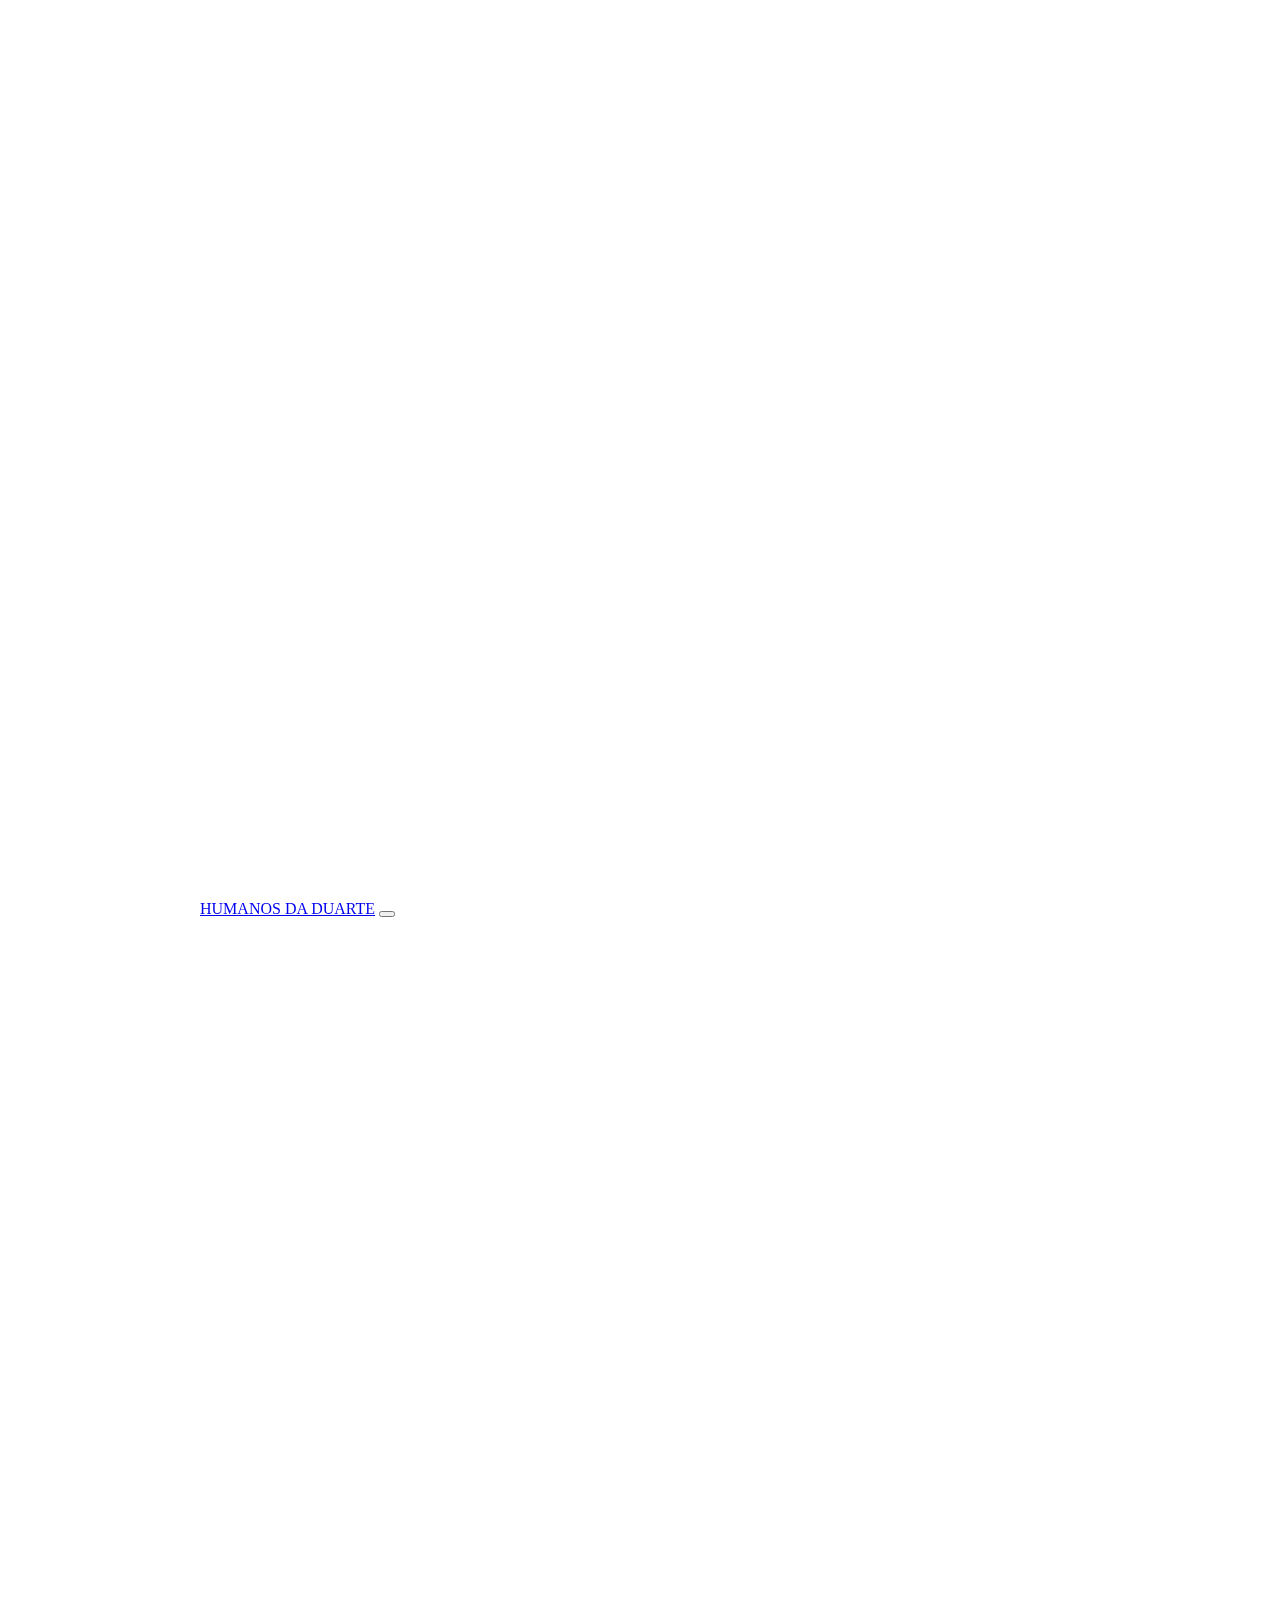
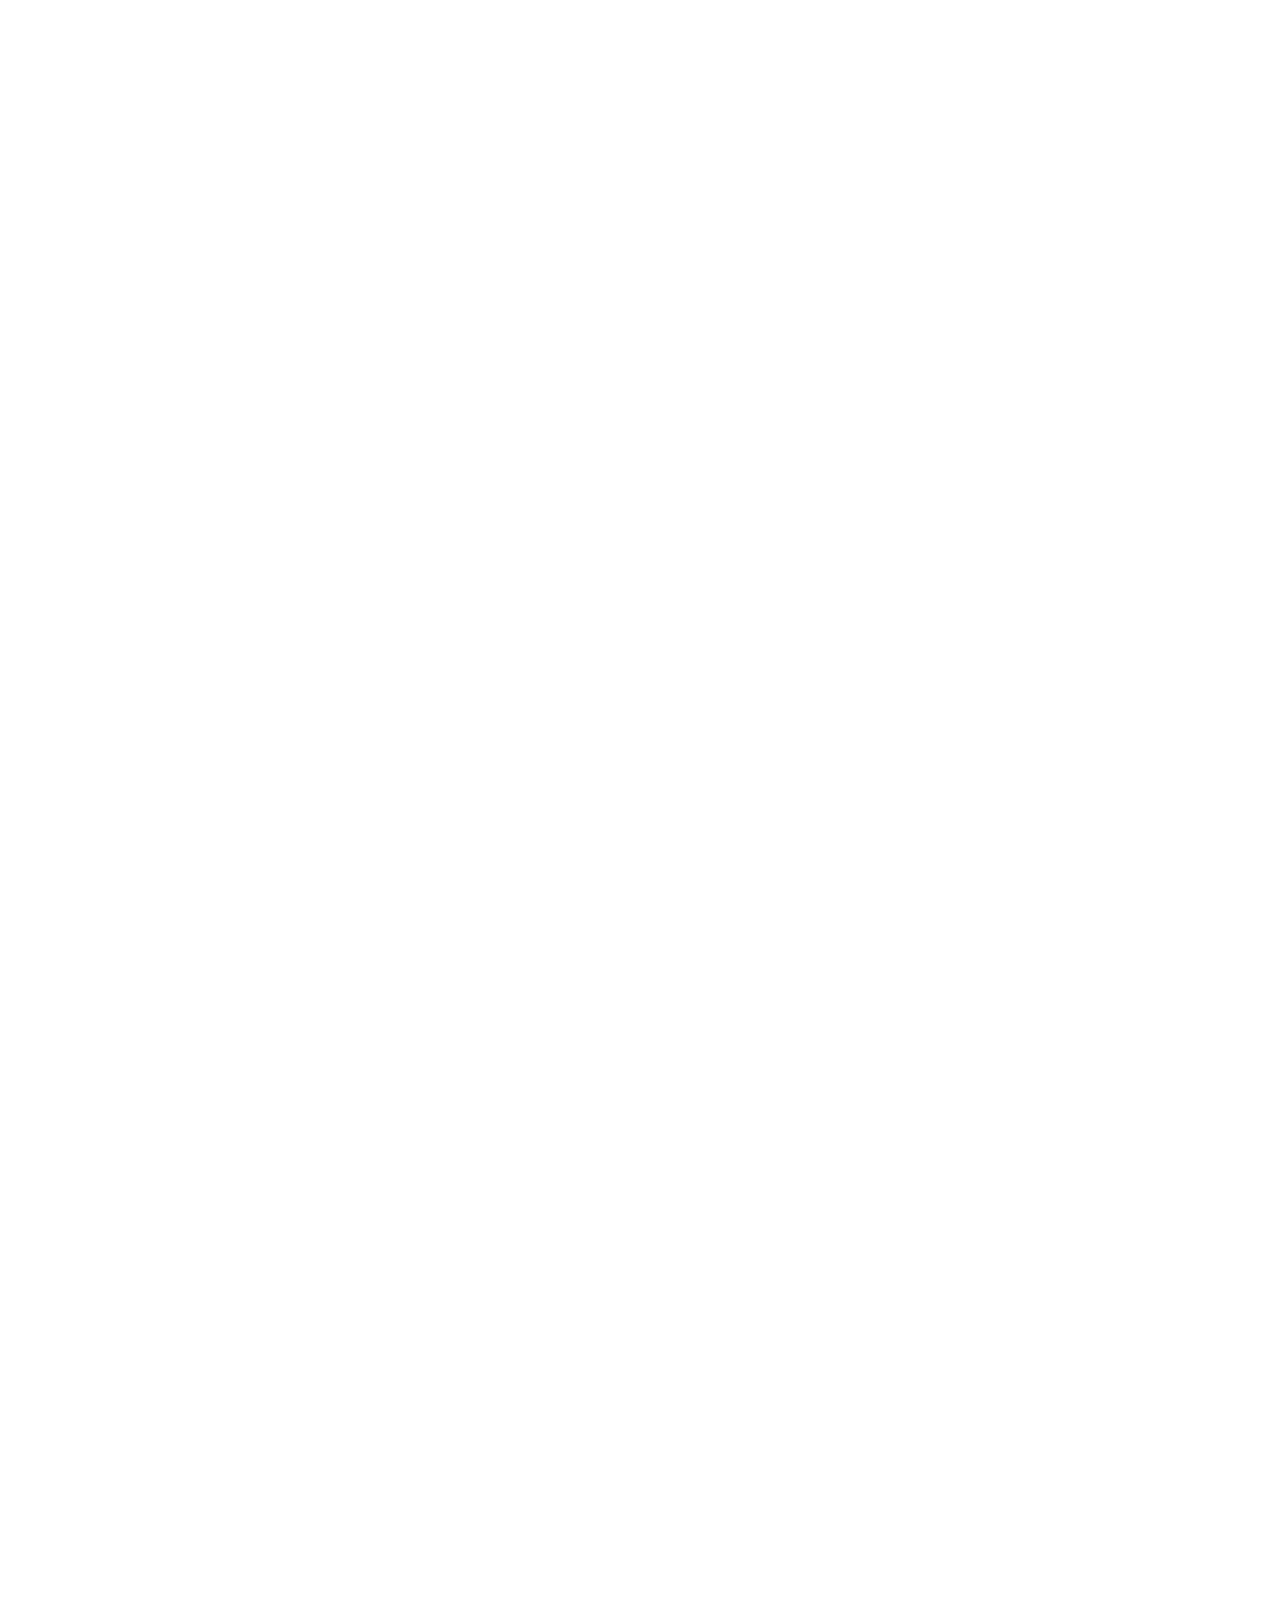
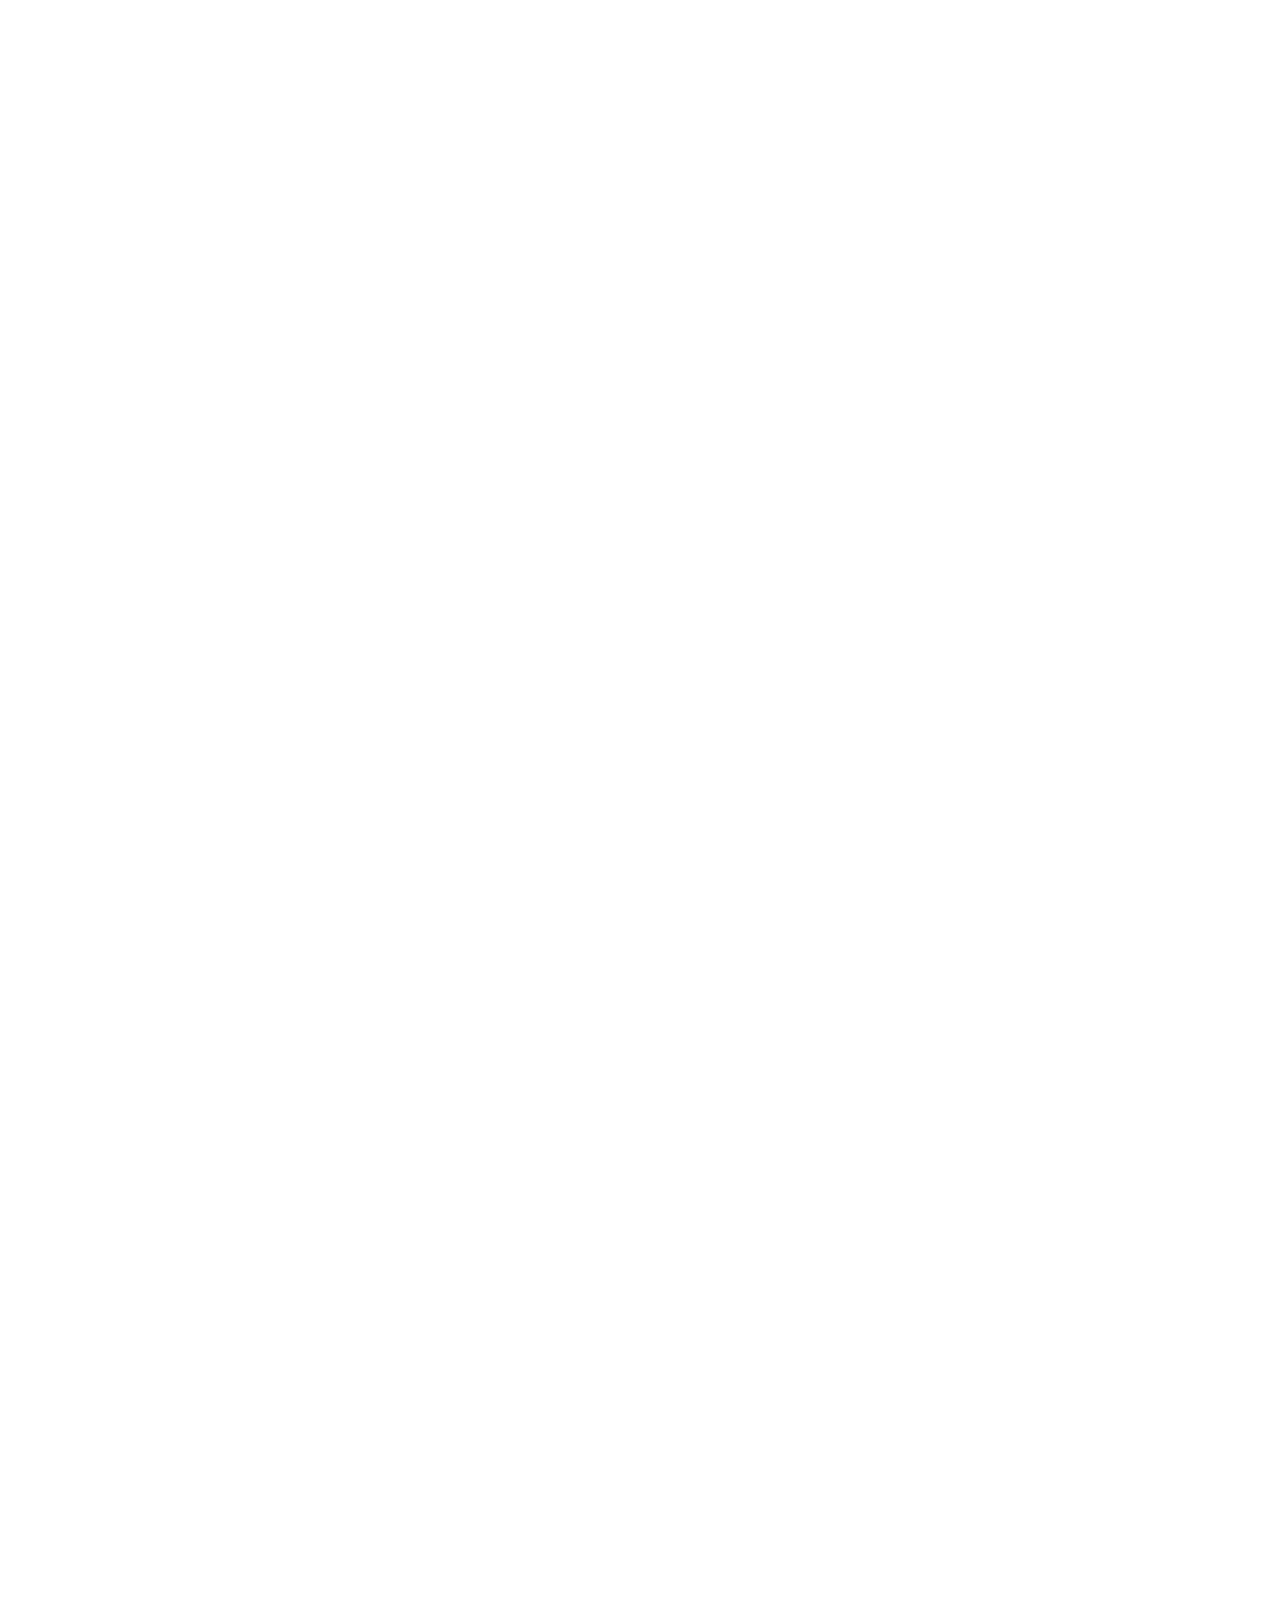
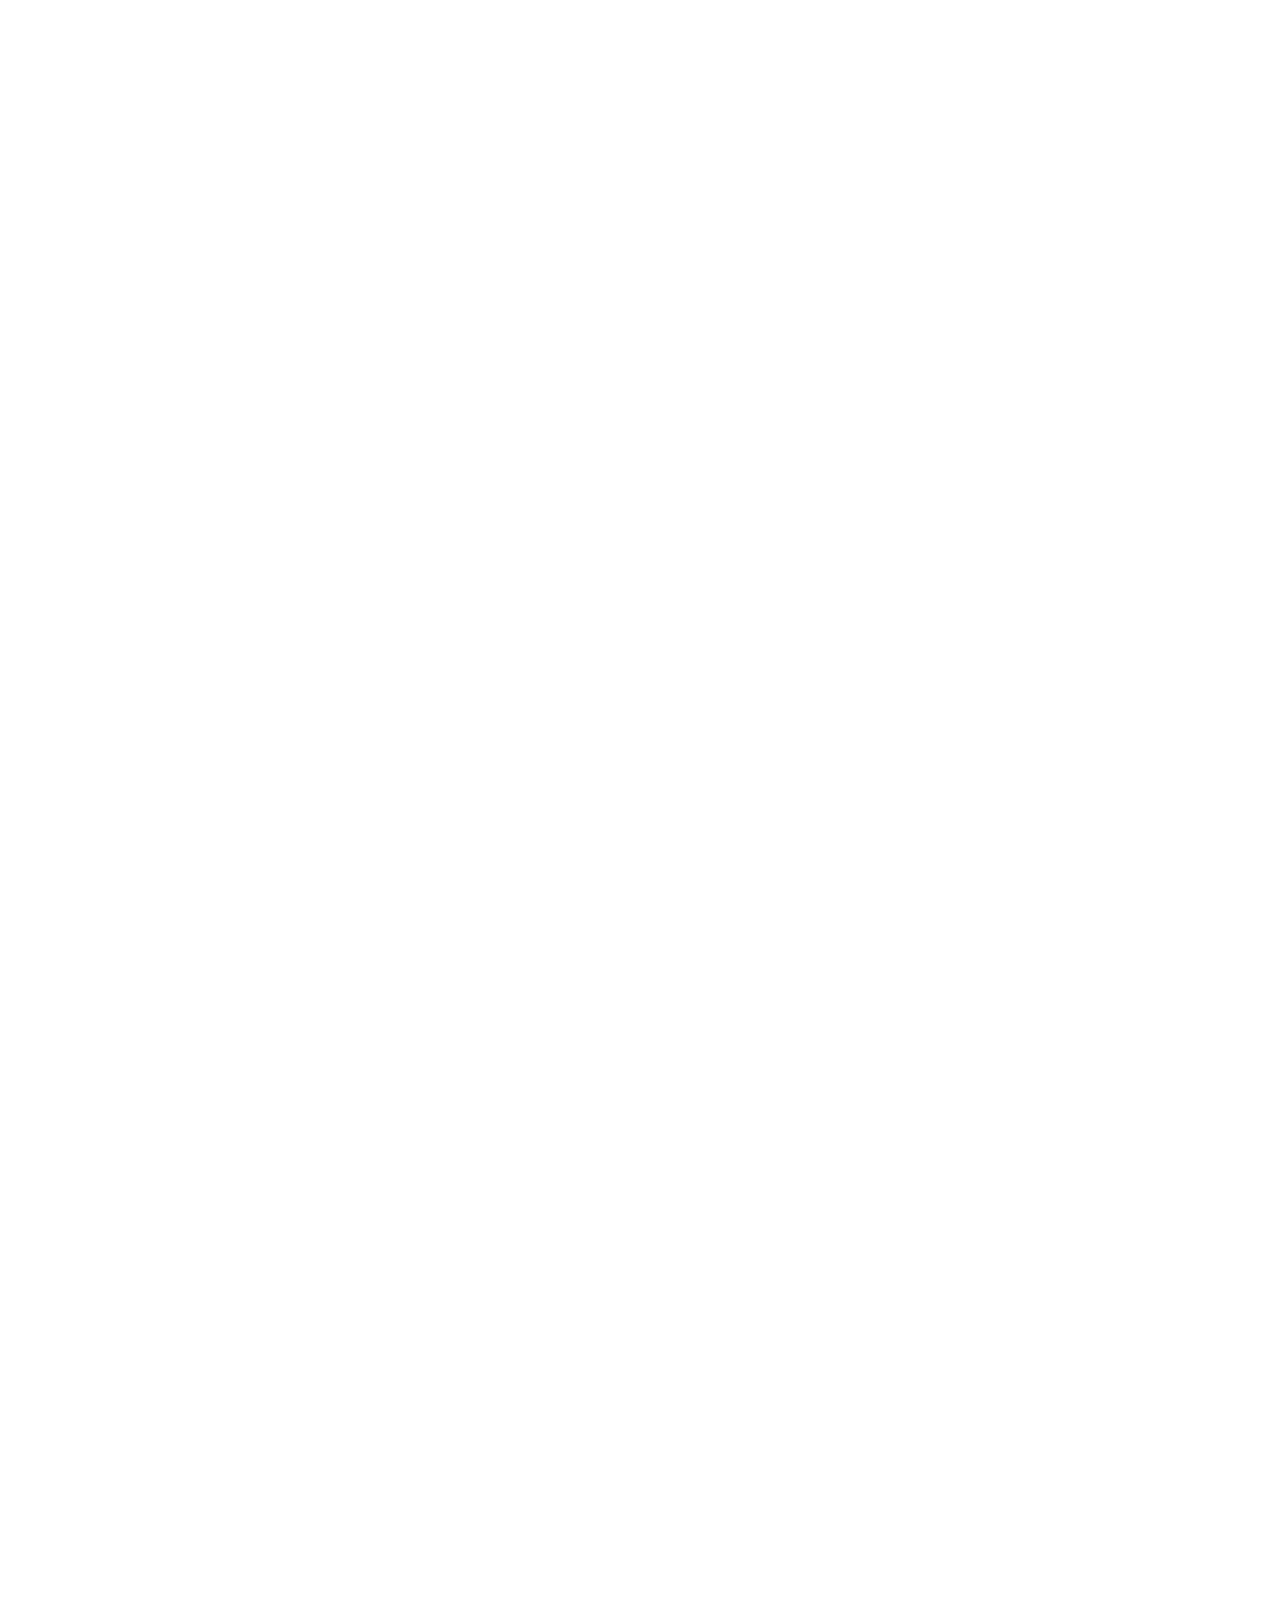
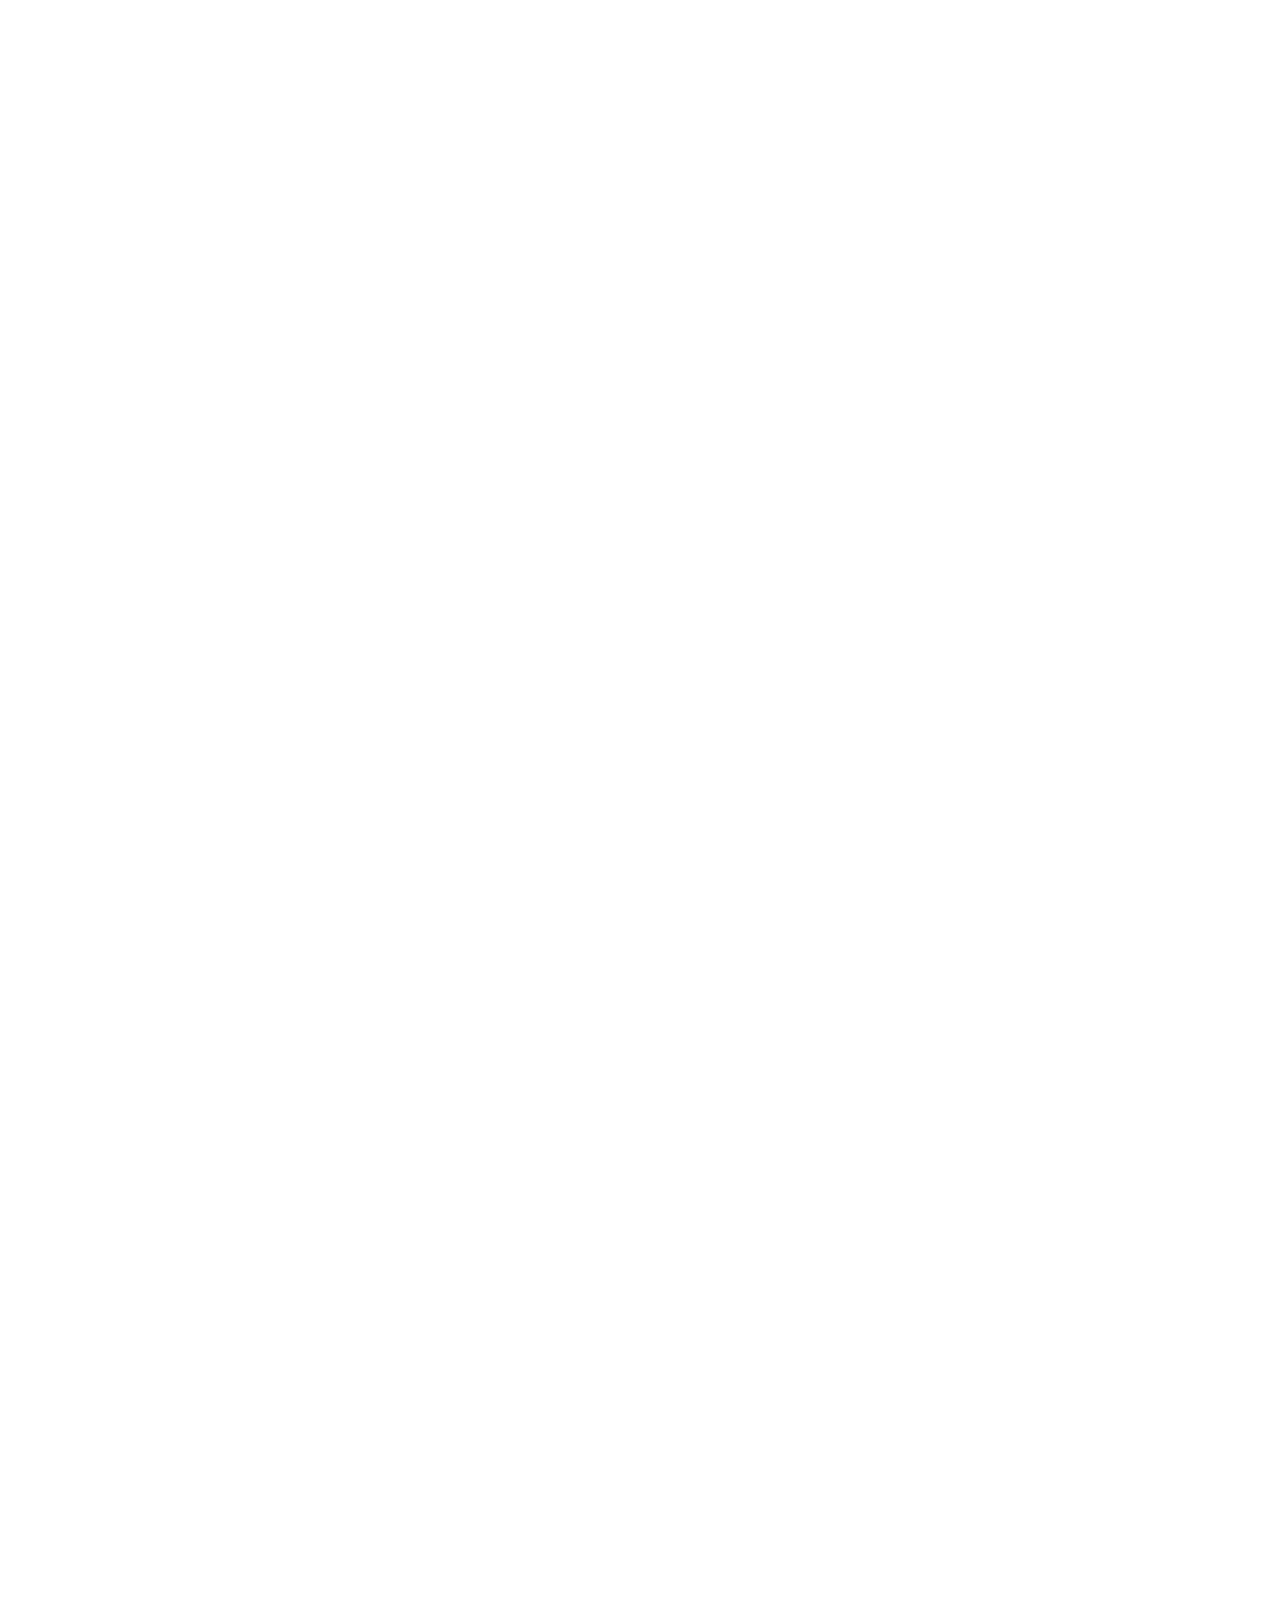
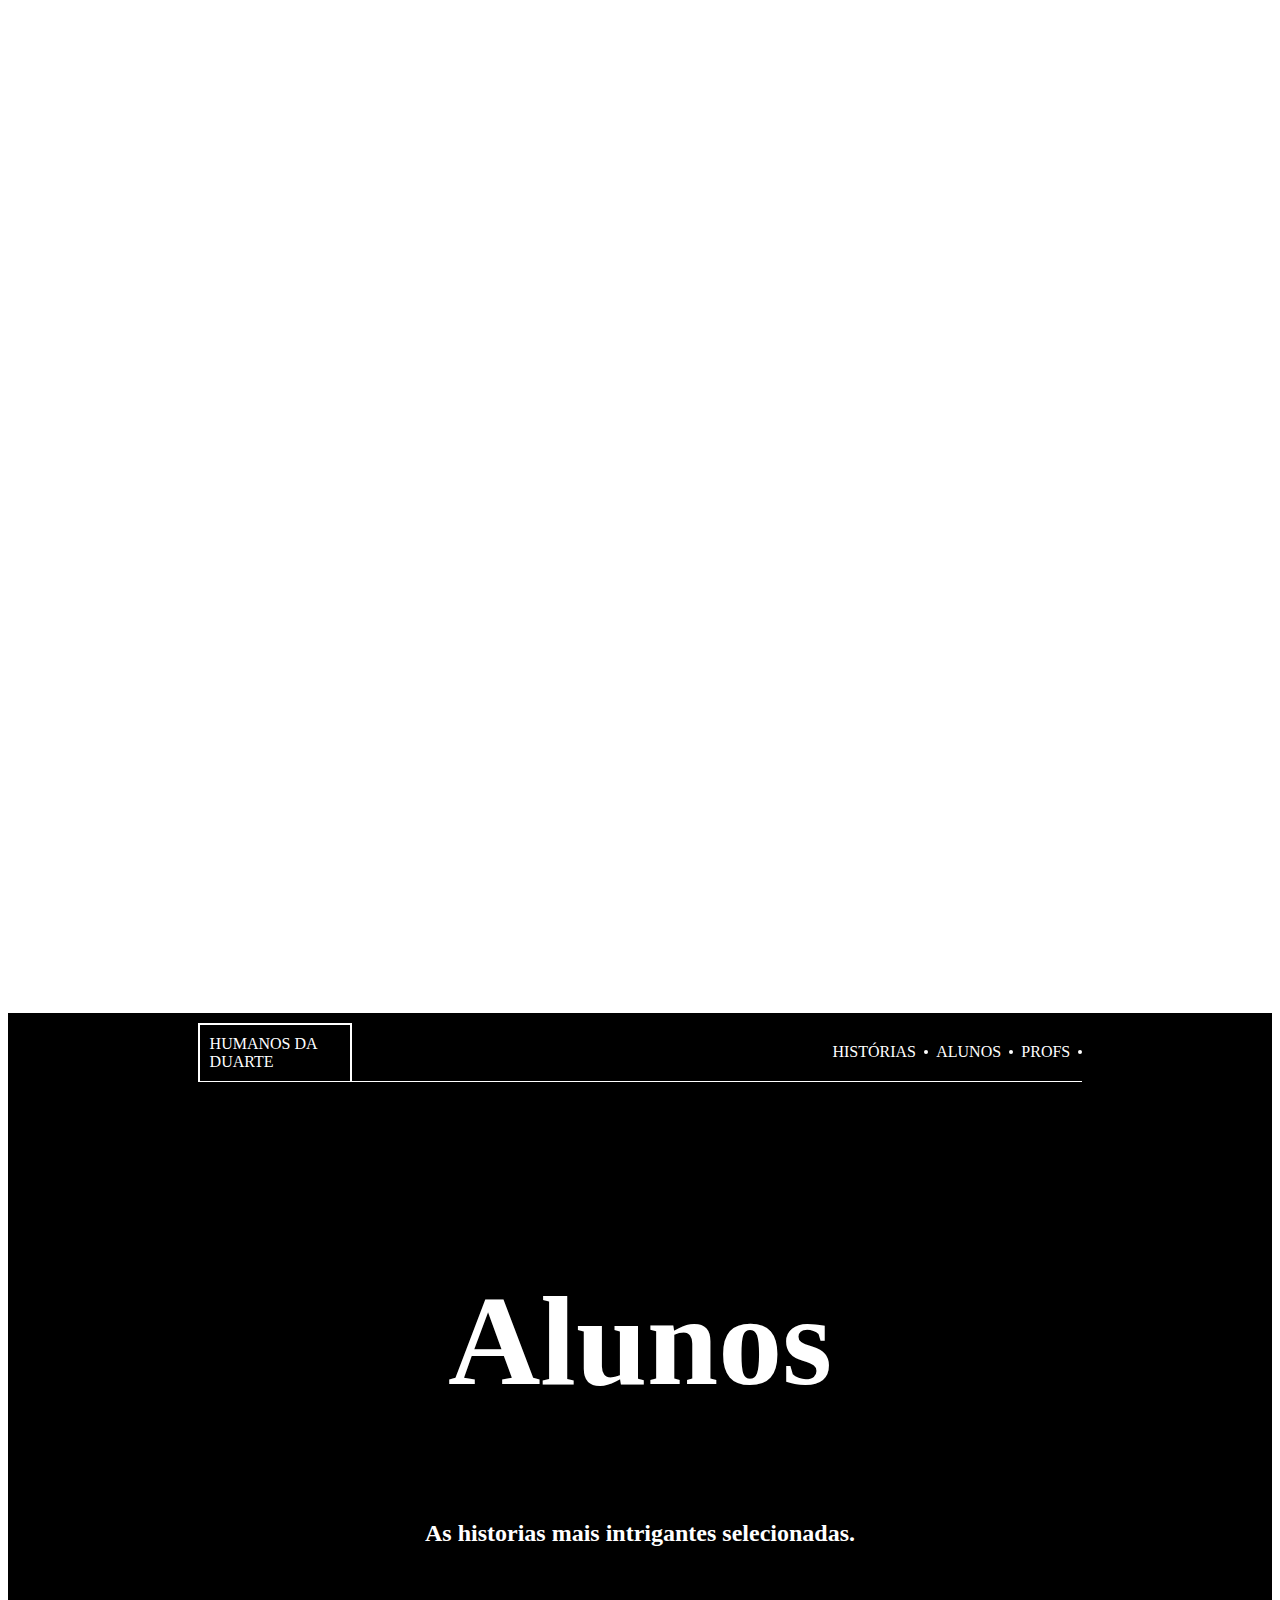
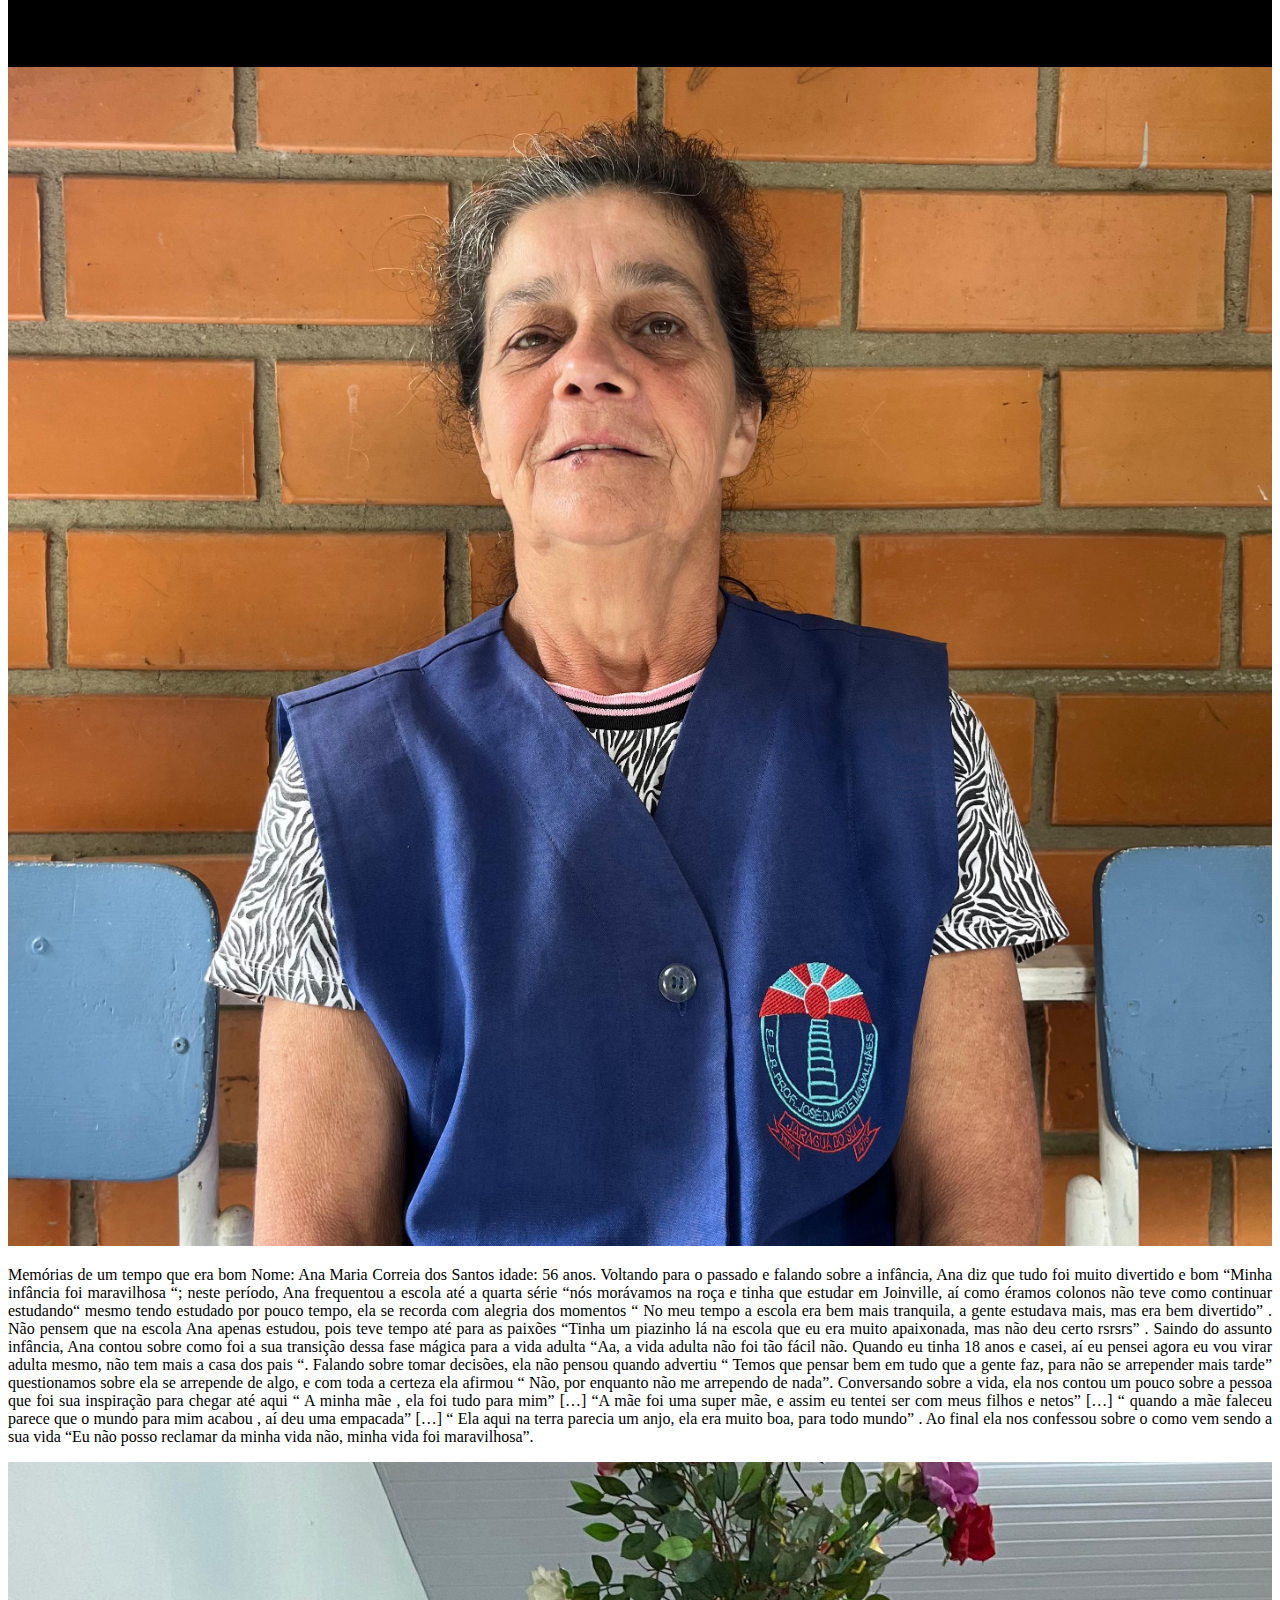
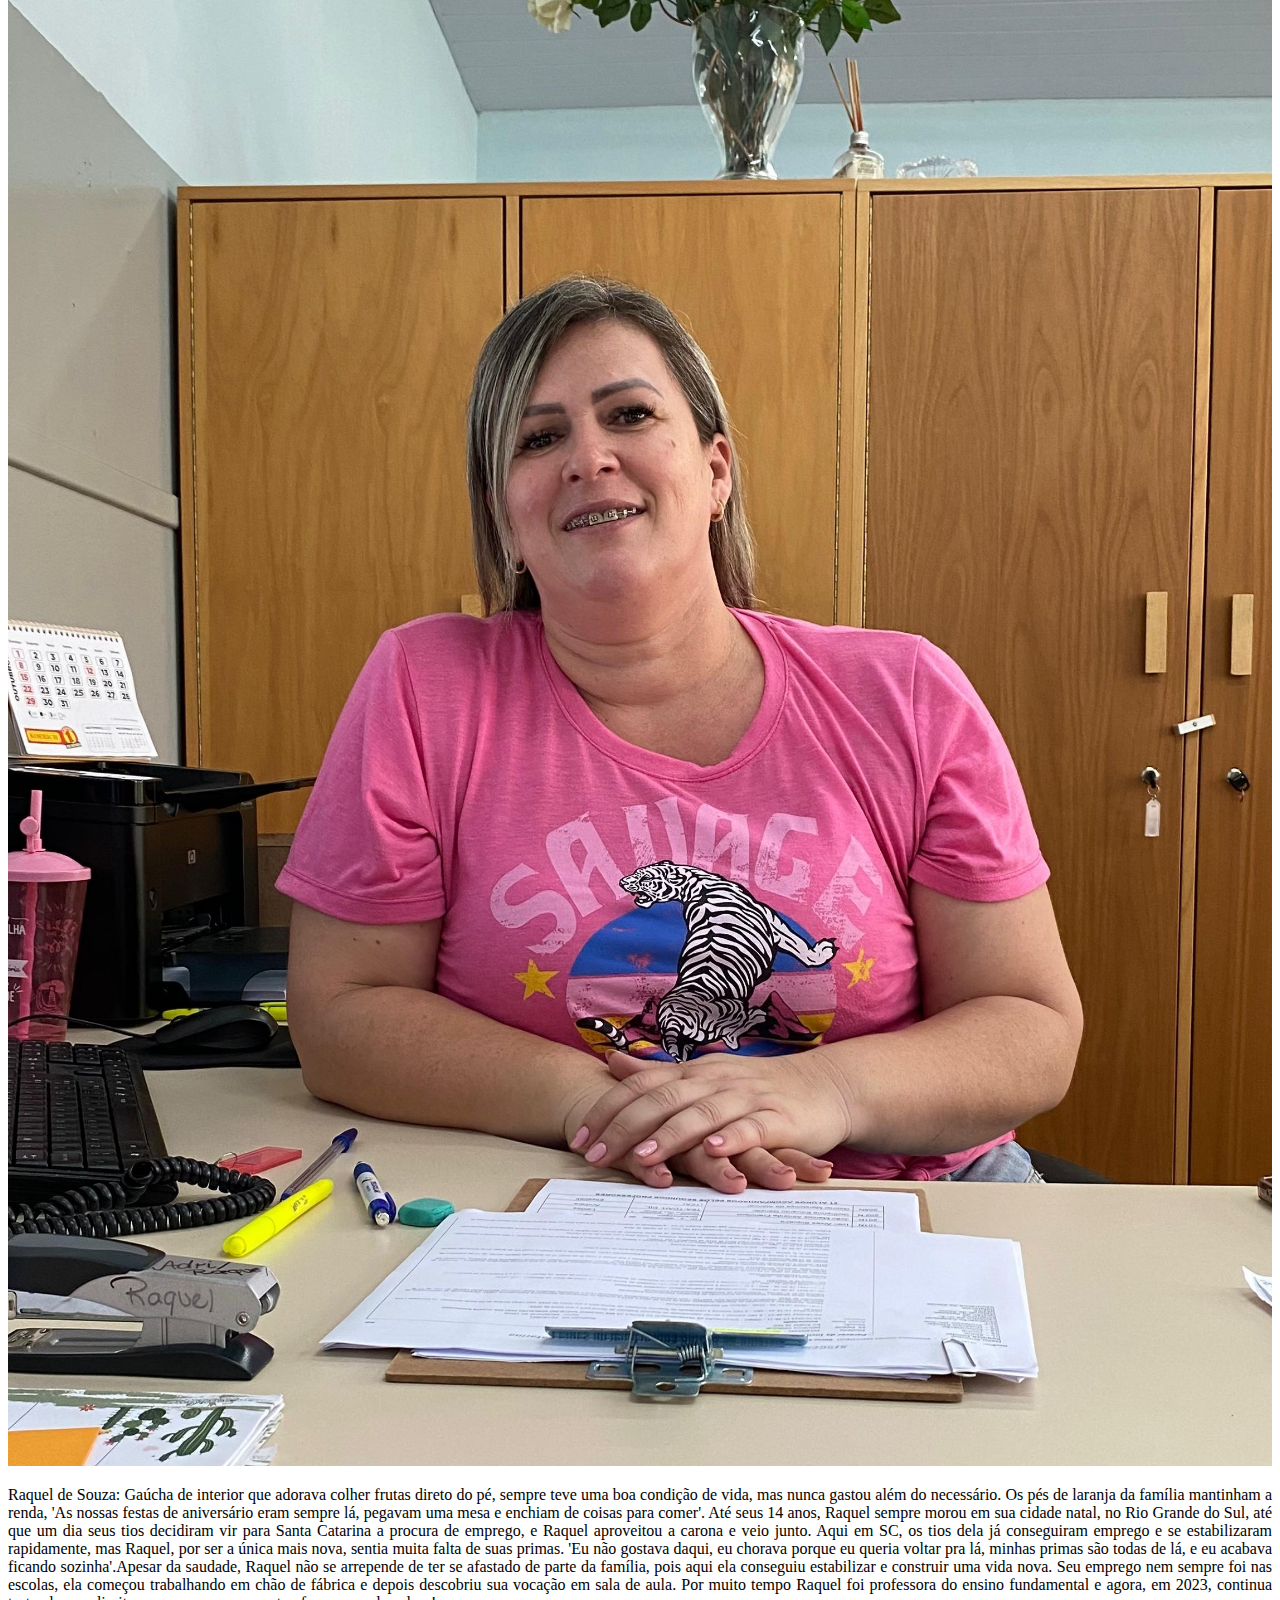
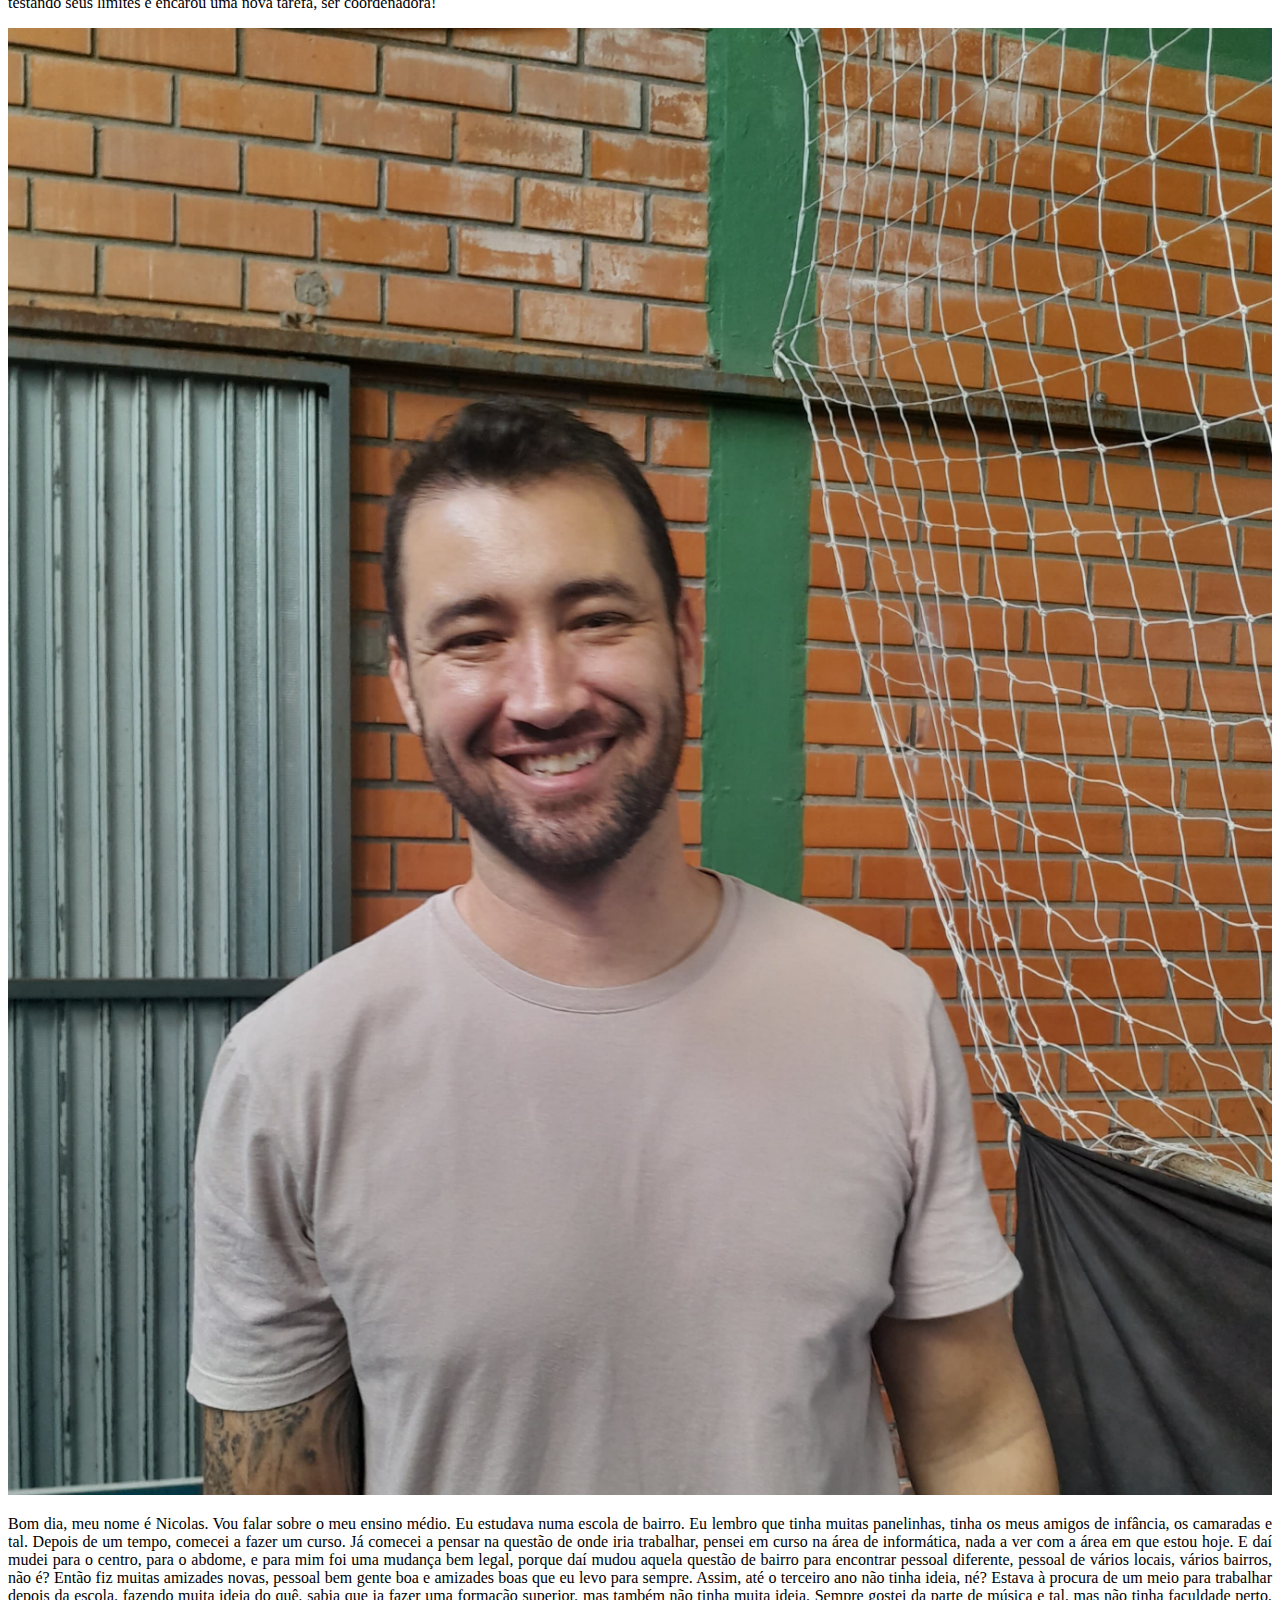
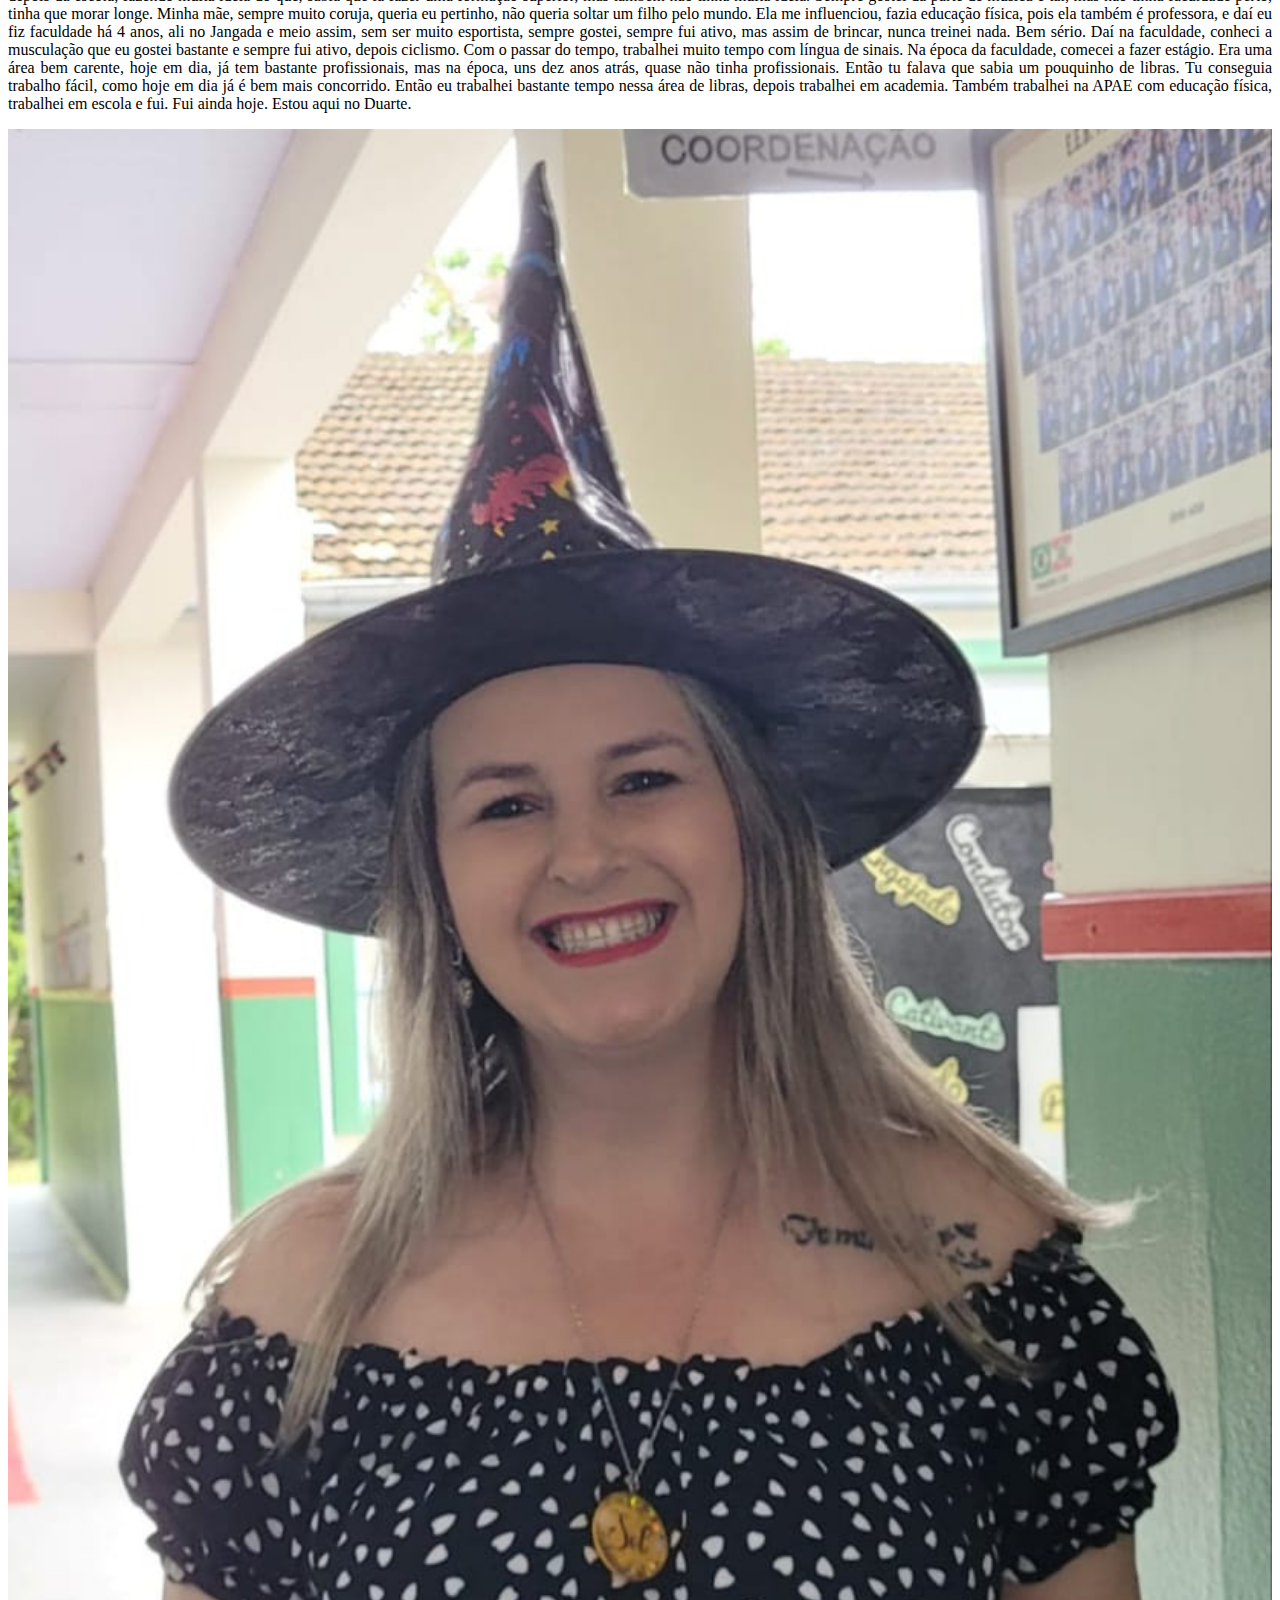
==== alunos.html @ 2cd31a44 "Add files via upload" ====
<!DOCTYPE html>
<html lang="pt-br">

<head>
  <meta charset="UTF-8">
  <meta name="viewport" content="width=device-width, initial-scale=1.0">
  <link href="https://cdn.jsdelivr.net/npm/bootstrap@5.3.0/dist/css/bootstrap.min.css" rel="stylesheet"
    integrity="sha384-9ndCyUaIbzAi2FUVXJi0CjmCapSmO7SnpJef0486qhLnuZ2cdeRhO02iuK6FUUVM" crossorigin="anonymous">
  <link rel="stylesheet" href="style.css">
  <title>Document</title>
</head>

<body class="html-paises">
  <div class="fixed-top bg-light p-2"></div>
  <div class="borda-esquerda position-fixed top-0 start-0 bg-light p-2"></div>
  <div class="fixed-bottom bg-light p-2"></div>
  <div class="borda-direita position-fixed top-0 end-0 bg-light p-2"></div>

  <header class="p-3">
    <div class="div-header">
      <ul class="ul-header">
        <div class="ul-div1">
          <a href="./index.html">HUMANOS DA DUARTE</a>
        </div>
        <div class="ul-div2 d-none d-md-flex">
          <a class="ul-ancora" href="./index.html">HISTÓRIAS</a>
          <span></span>
          <a class="ul-ancora" href="./alunos.html">ALUNOS</a>
          <span></span>
          <a class="ul-ancora" href="./professores.html">PROFS</a>
          <span></span>
        </div>
      </ul>

      <div class="div-titulo">
        <h1>Alunos</h1>
        <h2>As historias mais intrigantes selecionadas.</h2>

      </div>
    </div>
  </header>

  <main class="px-3 pt-3 d-flex flex-column align-items-center">

    <div class="container-post container-fluid row"></div>

  </main>

  <footer class="p-3 text-light d-flex align-items-center justify-content-center">
    <p>Mais Humanos da Duarte</p>
  </footer>

  <nav class="navbar navbar-expand-md bg-light">
    <div class="container-navbar container-fluid">
      <a class="navbar-titulo navbar-brand d-md-none" href="./index.html">HUMANOS DA DUARTE</a>
      <button class="navbar-toggler" type="button" data-bs-toggle="collapse" data-bs-target="#navbarSupportedContent"
        aria-controls="navbarSupportedContent" aria-expanded="false" aria-label="Toggle navigation">
        <span class="navbar-toggler-icon"></span>
      </button>


    </div>
  </nav>

  <script src="script.js"></script>
  <script src="https://cdn.jsdelivr.net/npm/bootstrap@5.3.0/dist/js/bootstrap.bundle.min.js"
    integrity="sha384-geWF76RCwLtnZ8qwWowPQNguL3RmwHVBC9FhGdlKrxdiJJigb/j/68SIy3Te4Bkz"
    crossorigin="anonymous"></script>
</body>

</html>
---- style.css ----
/* ------------------------------ HTML Home ------------------------------ */
.html-home {
    padding-bottom: 85px;
}

.borda-esquerda,
.borda-direita {
    height: 500vh;
}

/* ---------- Header ---------- */
.html-home header {
    height: 100vh;
    display: flex;
    align-items: center;
    flex-direction: column;
}

.div-container {
    display: flex;
    flex-direction: column;
    width: 100%;
    height: 100%;
    position: absolute;
    text-align: center;
    justify-content: space-between;
}

.html-home h1 {
    color: #ffffff;
}

.div-lista {
    display: flex;
    flex-direction: column;
    align-items: center;
    justify-content: center;
    width: 100%;
}

.html-home header ul {
    display: flex;
    list-style: none;
    justify-content: center;
    align-items: center;
    width: 90%;
    margin-bottom: 90px;
}

.ancora-principal {
    text-decoration: none;
    color: #ffffff;
    font-size: 6rem;
}

.ancora-principal.underline {
    text-decoration: underline #00008b;
}

.ancora-historias {
    text-decoration: underline #00008b;
}

.espacador {
    background-color: #ffffff;
    width: 50px;
    height: 2px;
    margin-top: 25px;
}

.bolinha {
    position: absolute;
    top: calc(51%);
    width: 15px;
    height: 15px;
    background-color: #00008b;
    border-radius: 50%;
    animation: none;
}

.animar1,
.animar2 {
    animation-duration: 500ms;
    animation-fill-mode: forwards;
}

.animar1 {
    animation-name: bounce;
}

.animar2 {
    animation-name: bounce2;
}

.p-lista {
    width: 50%;
    text-align: justify;
    color: #ffffff;
    font-size: 1.3rem;
    opacity: 1;
    transition: opacity 0.5s ease-in-out;
}

.p-lista.fade-out {
    opacity: 0;
}

.p-lista.fade-in {
    opacity: 1;
}

.bg-img {
    width: 100%;
    height: 100%;
    background-image: url(./assets/livros.jpg);
    background-size: cover;
    background-position: center;
    transition: 1s ease-in-out;
}

/* ---------- Main ---------- */
.div-historia {
    cursor: pointer;
    text-align: justify;
}

.div-img {
    overflow: hidden;
}

.div-historia img {
    transition: all 8s linear;
    width: 100%;
}

.div-historia:hover img {
    scale: 1.1;
}

.btn-historias {
    margin-top: 44px;
    background-color: #ffffff;
    padding: 15px 30px;
    border-color: #808080;
}

.btn-historias,
.btn-professores {
    font-size: 1.2rem;
    font-weight: bold;
    transition: all 0.4s linear;
    border-width: 1px;
}

.btn-historias:hover,
.btn-professores:hover {
    background-color: #000000;
    color: #ffffff;
}

.div-professores {
    height: 550px;
    background-size: cover;
    background-position: center;
}

.p-professores {
    font-size: 7rem;
}

.btn-professores {
    padding: 10px 30px;
    background-color: transparent;
}


/* ---------- Footer ---------- */
footer {
    height: 100px;
    background-color: #000000;
    margin-top: 400px;
}

footer p {
    text-align: center;
    font-weight: bold;
    font-size: 3rem;

}

/* ---------- Navbar ---------- */
.navbar {
    transform: translateY(100%);
    transition: transform 0.5s ease-in-out;
    position: fixed;
    bottom: 0;
    width: 100%;
    z-index: 9999;
    padding-left: 15%;
    padding-right: 30%;
}

.navbar.visible {
    transform: translateY(0);
}

.navbar a {
    transition: 300ms;
}

.navbar a:hover {
    color: #ee534a;
}

.p-nav {
    width: 100px;
    text-align: center;
    margin-top: 15px;
}

.foto-livro {
    width: 100px;
    height: 120px;
    position: absolute;
    top: -70px;
    right: 22%;
    left: auto;
    z-index: 999;
    opacity: 1;
    transition: opacity 0.5s ease-in-out;
}

.foto-livro.hidden {
    opacity: 0;
}

.bolinha-separacao {
    width: 6px;
    height: 6px;
    background-color: #ee534a;
    border-radius: 50%;
    margin-left: 10px;
    margin-right: 10px;
}

/* ---------- Keyframes ---------- */
@keyframes bounce {
    0% {
        top: calc(51%);
        animation-timing-function: ease-out;
    }

    50% {
        top: calc(51% + 30px);

        animation-timing-function: ease-in;
    }

    100% {
        top: calc(51%);
        animation-timing-function: ease-out;
    }
}

@keyframes bounce2 {
    0% {
        top: calc(51%);
        animation-timing-function: ease-out;
    }

    50% {
        top: calc(51% + 30px);

        animation-timing-function: ease-in;
    }

    100% {
        top: calc(51%);
        animation-timing-function: ease-out;
    }
}

/* ---------- Media Querrys ---------- */
@media (max-width: 1097px) {
    .div-lista ul {
        display: flex;
        flex-direction: column;
    }

    .ancora-principal {
        font-size: 4rem;
    }

    .div-lista ul span {
        display: none;
    }

    .p-lista {
        display: none;
    }

    .bolinha {
        top: calc(70%);
    }

    .navbar {
        padding-left: 0;
        padding-right: 0;
    }

    .container-navbar {
        display: flex;
        justify-content: center;
        align-items: center;
        flex-direction: column;
    }

    .nav-livro {
        display: none;
    }

    /* ---------- Keyframe Media Querry ---------- */
    @keyframes bounce {
        0% {
            top: calc(70%);
            animation-timing-function: ease-out;
        }

        50% {
            top: calc(70% + 30px);

            animation-timing-function: ease-in;
        }

        100% {
            top: calc(70%);
            animation-timing-function: ease-out;
        }
    }

    @keyframes bounce2 {
        0% {
            top: calc(70%);
            animation-timing-function: ease-out;
        }

        50% {
            top: calc(70% + 30px);

            animation-timing-function: ease-in;
        }

        100% {
            top: calc(70%);
            animation-timing-function: ease-out;
        }
    }
}

@media (max-width: 767px) {
    body {
        padding-bottom: 0;
    }

    .navbar {
        bottom: 100%;
        padding-left: 0;
        padding-right: 0;
    }

    .container-navbar {
        flex-direction: row;
    }

    .itens-navbar {
        background-color: #000000;
    }

    .itens-navbar a {
        color: #ffffff;
    }
}

/* ------------------------------ HTML alunos ------------------------------ */
.html-alunos {
    background-color: #000000;
    padding-bottom: 85px;
}

/* ---------- Header ---------- */
.html-alunos header {
    height: 100vh;
    display: flex;
    align-items: center;
    flex-direction: column;
    margin-bottom: 100px;
}

.div-header {
    display: flex;
    flex-direction: column;
    align-items: center;
    width: 100%;
    height: 100%;
    background-color: #000000;
    background-size: cover;
    margin-top: 5px;
}

.ul-header {
    display: flex;
    justify-content: space-between;
    width: 70%;
    border-bottom: 1px solid #ffffff;
    padding: 0;
    margin-top: 10px;
    margin-bottom: 0;
}

.ul-header a {
    text-decoration: none;
    color: #ffffff;
    transition: all 0.2s linear;
}

.ul-ancora:hover {
    color: #ee534a;
}

.ul-div1 {
    border-left: solid 2px #ffffff;
    border-top: solid 2px #ffffff;
    border-right: solid 2px #ffffff;
    padding: 10px;
    width: 130px;

}

.ul-div2 {
    display: flex;
    width: 250px;
    justify-content: space-between;
    align-items: center;
}

.ul-div2 span {
    background-color: #ffffff;
    width: 4px;
    height: 4px;
    border-radius: 50%;
}

.div-titulo {
    display: flex;
    flex-direction: column;
    align-items: center;
    justify-content: space-around;
    padding: 100px 0px;
    height: 100%;
    width: 100%;
}

.div-titulo h1 {
    color: #ffffff;
    font-size: 8rem;
}

.div-titulo h2 {
    color: #ffffff;
    text-align: center;
    width: 50%;
}

.div-titulo span {
    width: 1px;
    height: 100px;
    background-color: #979797;
}

/* ---------- Main ---------- */
.post-container {
    width: 60%;
}

.post-container div {
    height: 360px;
    width: 280px;
    position: relative;
    overflow: hidden;
    cursor: pointer;
    transition: transform 0.4s ease;
}

.post-container div::before {
    content: "";
    position: absolute;
    top: 0;
    left: 0;
    right: 0;
    bottom: 0;
    background-color: rgba(0, 0, 0, 0.5);
    z-index: 1;
    transition: background-color 0.4s ease;
}

.post-container div:hover::before {
    background-color: rgba(0, 0, 0, 0);
}

.post-container div:hover {
    transform: scale(1.05);
}

.post-container p {
    color: #ffffff;
    font-weight: bold;
    padding: 10px;
    font-size: 1.5rem;
    z-index: 999;
    position: relative;
}

.post-container div p::before {
    content: '';
    position: absolute;
    top: 0;
    left: 0;
    width: 0;
    height: 0;
    border: 5px solid transparent;
    transition: 0.3s ease;
}

.post-container div:hover p::before {
    border-color: #ffffff;
    width: 100%;
    height: 100%;
}

/* ---------- Media Querry ---------- */
@media (max-width: 767px) {
    .ul-header {
        justify-content: center;
    }
}

@media (min-width: 2168px) {
    .post-container {
        width: 50%;
    }
}

/* ------------------------------ HTML professores ------------------------------ */
.html-professores {
    padding-bottom: 85px;
}

/* ---------- Header ---------- */
.html-alunos header {
    height: 100vh;
    display: flex;
    align-items: center;
    flex-direction: column;
    margin-bottom: 100px;
}

.div-cabecalho {
    display: flex;
    flex-direction: column;
    align-items: center;
    width: 100%;
    height: 100%;
}

.lista-header {
    display: flex;
    justify-content: space-between;
    width: 70%;
    border-bottom: 1px solid #000000;
    padding: 0;
    margin-top: 10px;
    margin-bottom: 0;
}

.lista-header a {
    text-decoration: none;
    color: #000000;
    font-weight: bold;
    font-size: 0.98rem;
    transition: all 0.2s linear;
}

.lista-ancora:hover {
    color: #ee534a;
}

.lista-div1 {
    border-left: solid 1px #000000;
    border-top: solid 1px #000000;
    border-right: solid 1px #000000;
    padding: 10px;
    width: 130px;

}

.lista-div2 {
    display: flex;
    width: 250px;
    justify-content: space-between;
    align-items: center;
}

.lista-div2 span {
    background-color: #000000;
    width: 4px;
    height: 4px;
    border-radius: 50%;
}

.div-titulo-professores {
    display: flex;
    flex-direction: column;
    align-items: center;
    padding: 50px 0px;
    height: 100%;
    width: 100%;
}

.div-titulo-professores h1 {
    font-size: 1.5rem;
}

.div-titulo-professores h2 {
    font-size: 8rem;
    padding-bottom: 30px;
}

.div-titulo-professores h3 {
    font-size: 1.5rem;
    width: 50%;
    text-align: center;
}

/* ---------- Media Querry ---------- */
@media (max-width: 767px) {
    .lista-header {
        justify-content: center;
    }
}
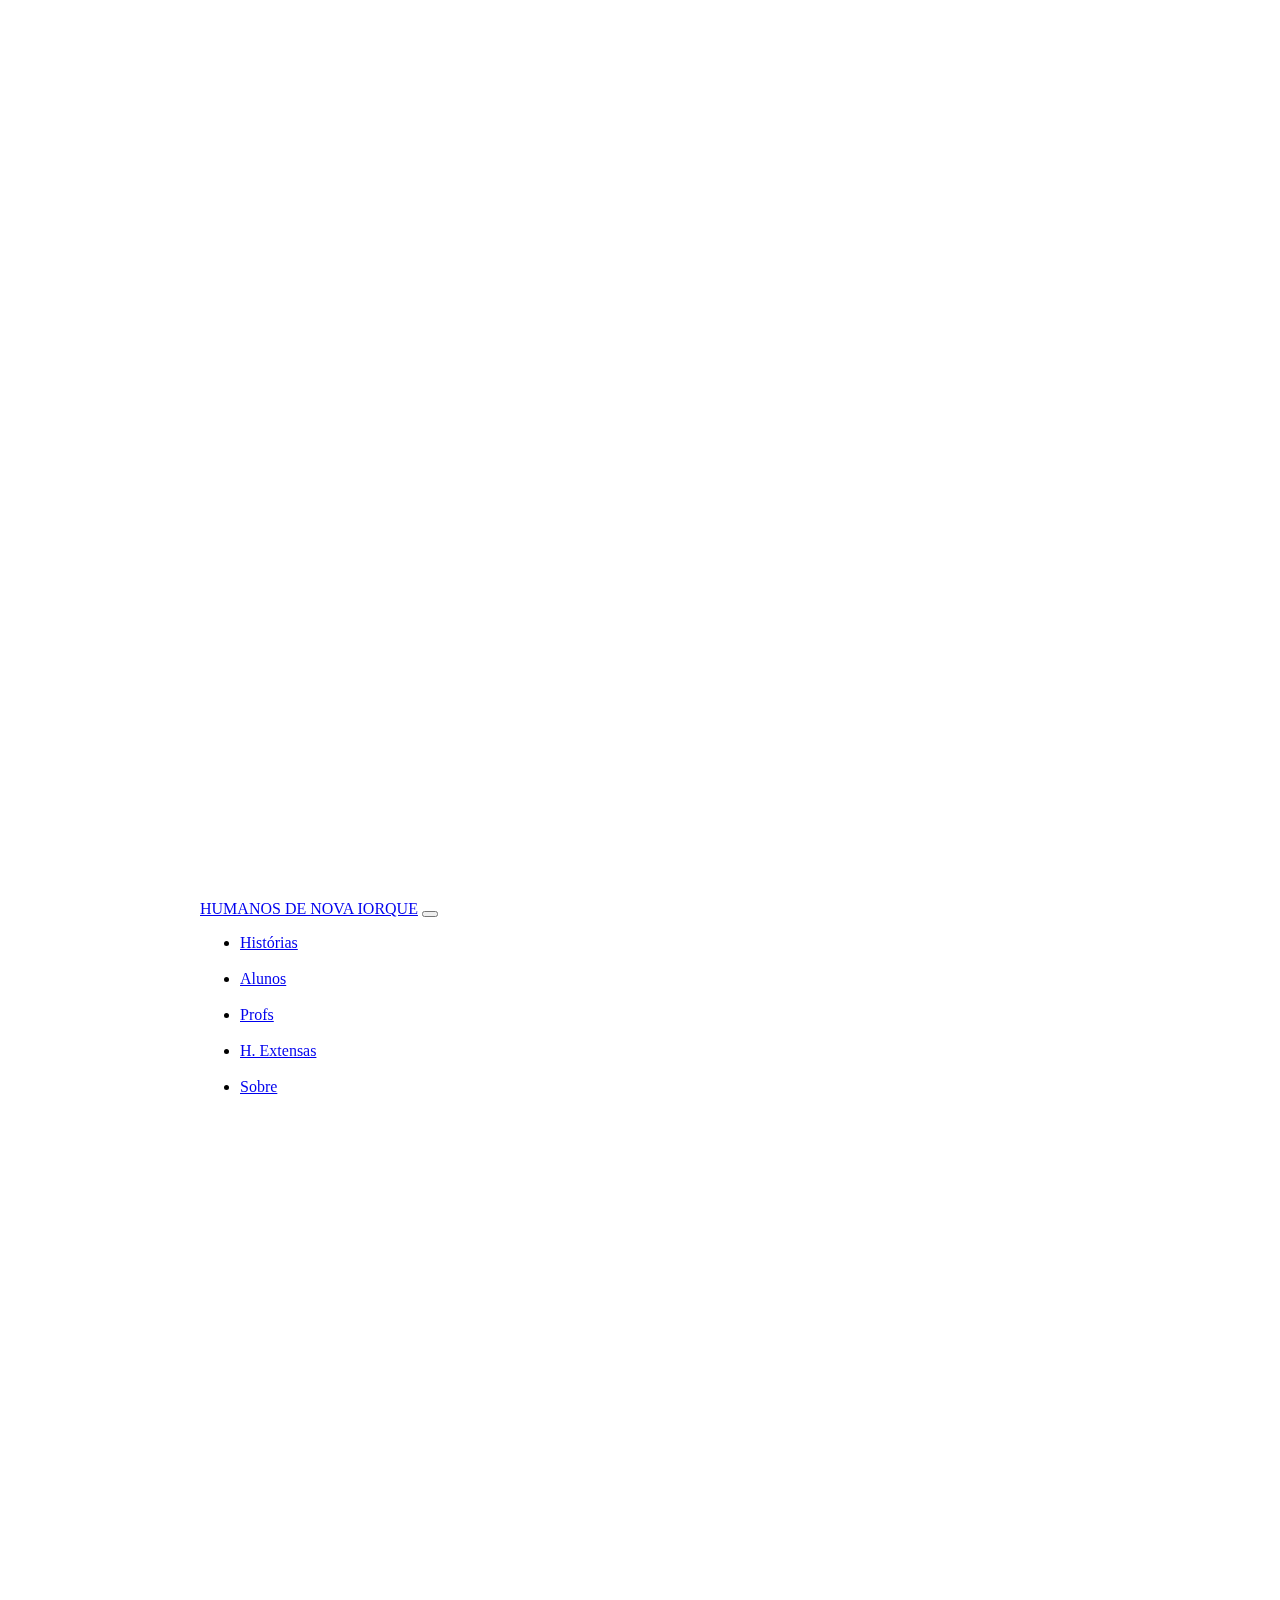
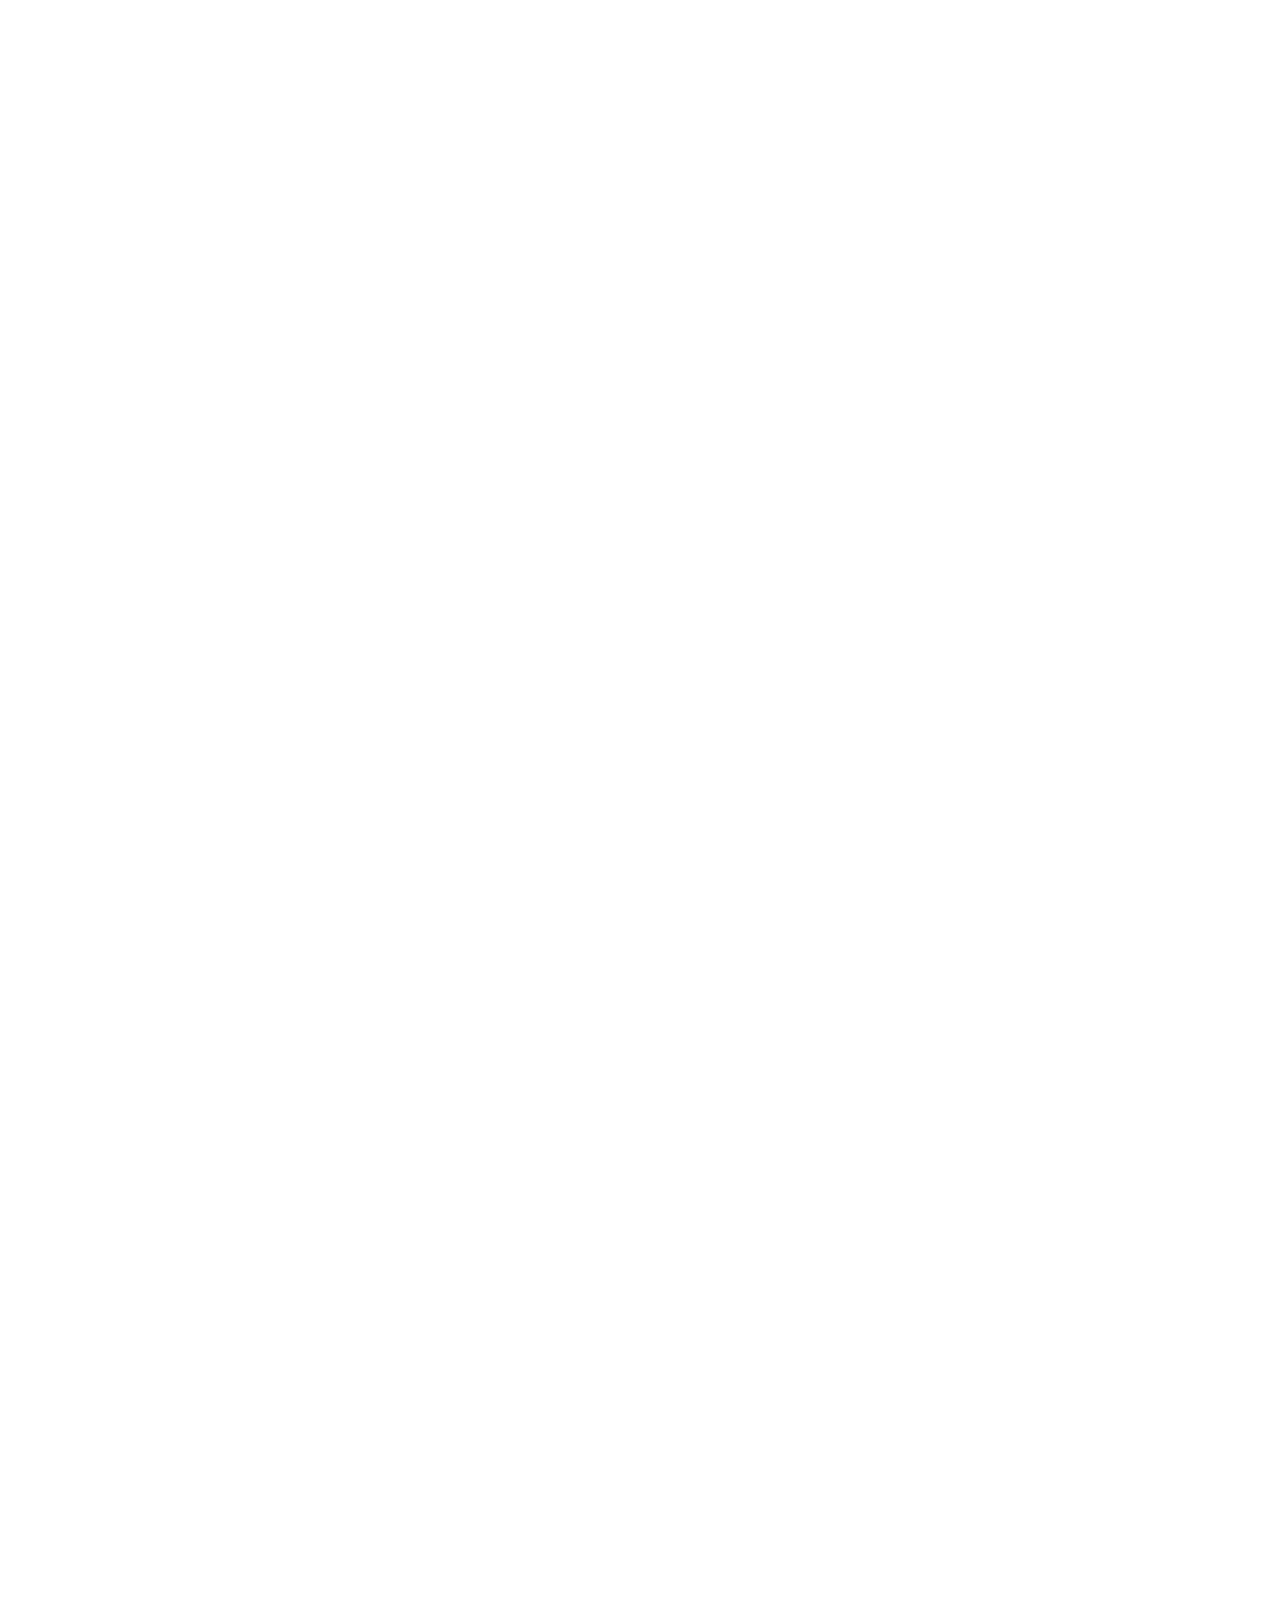
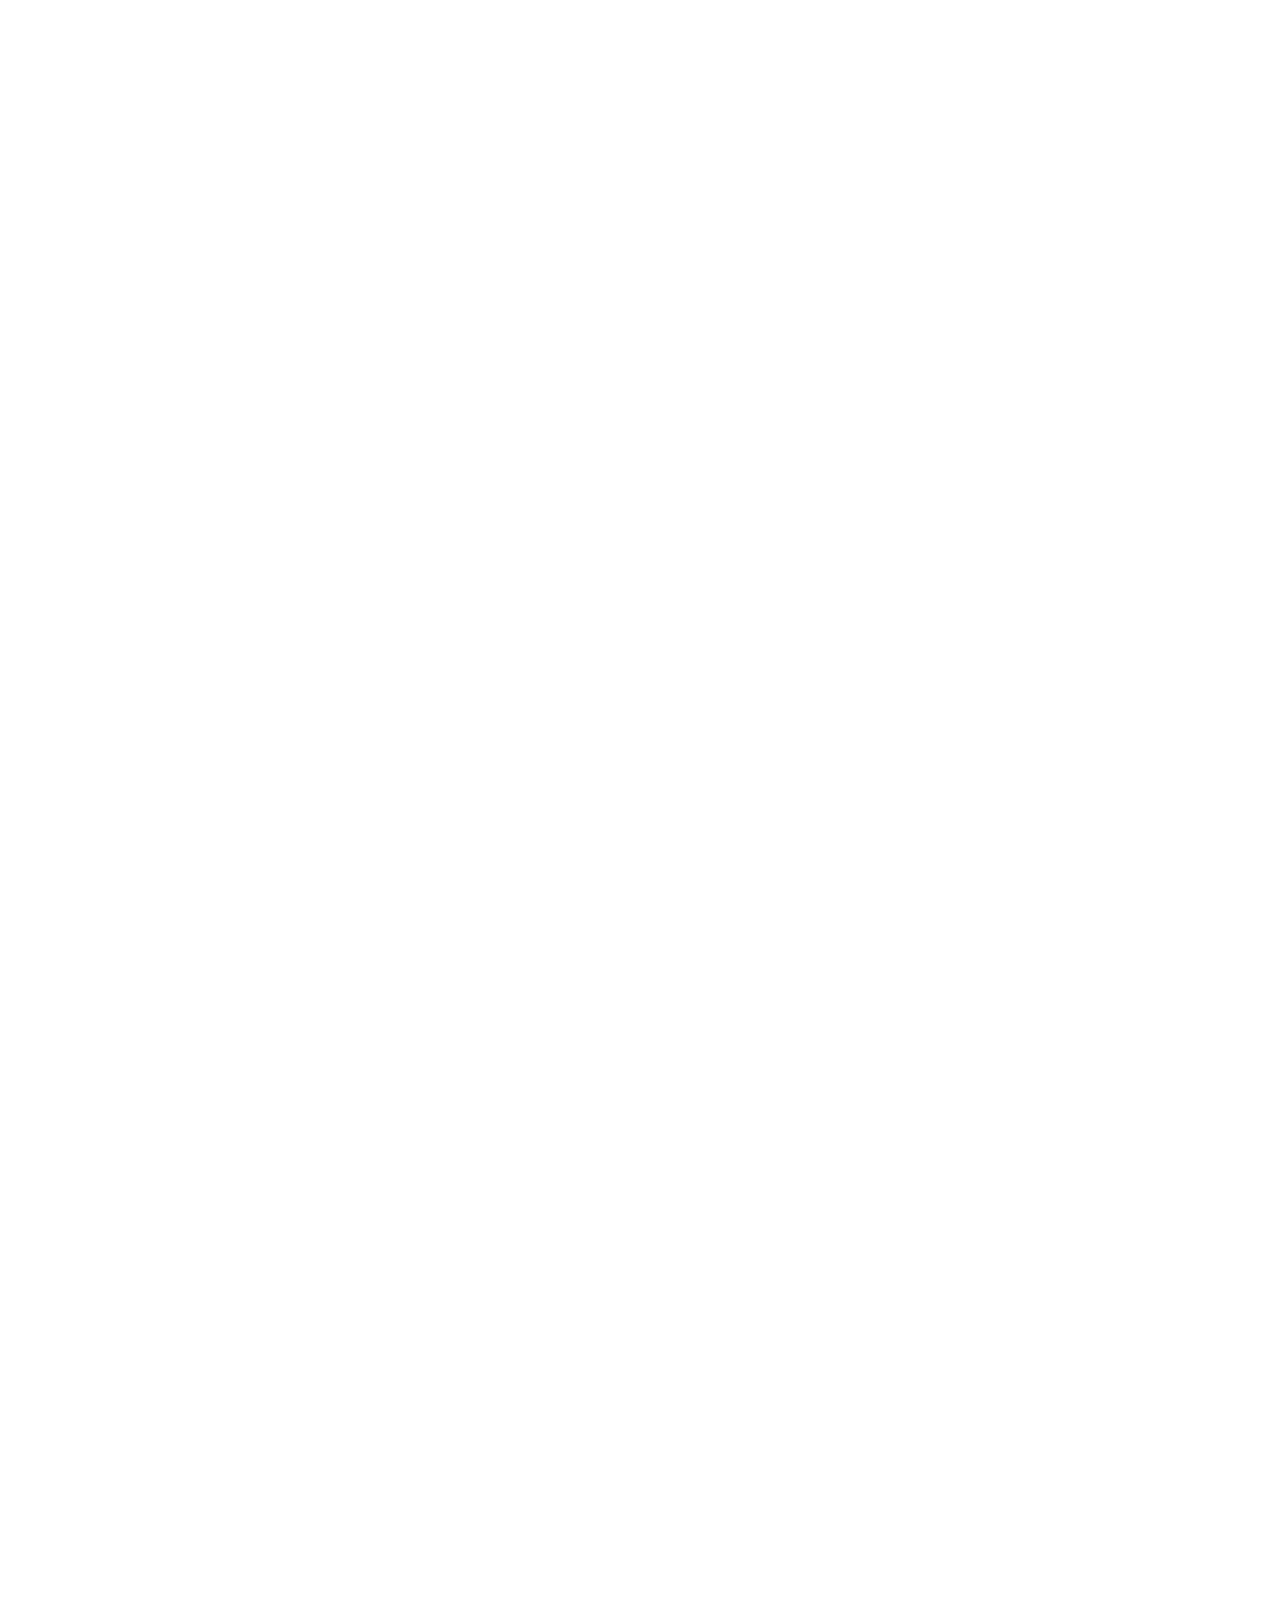
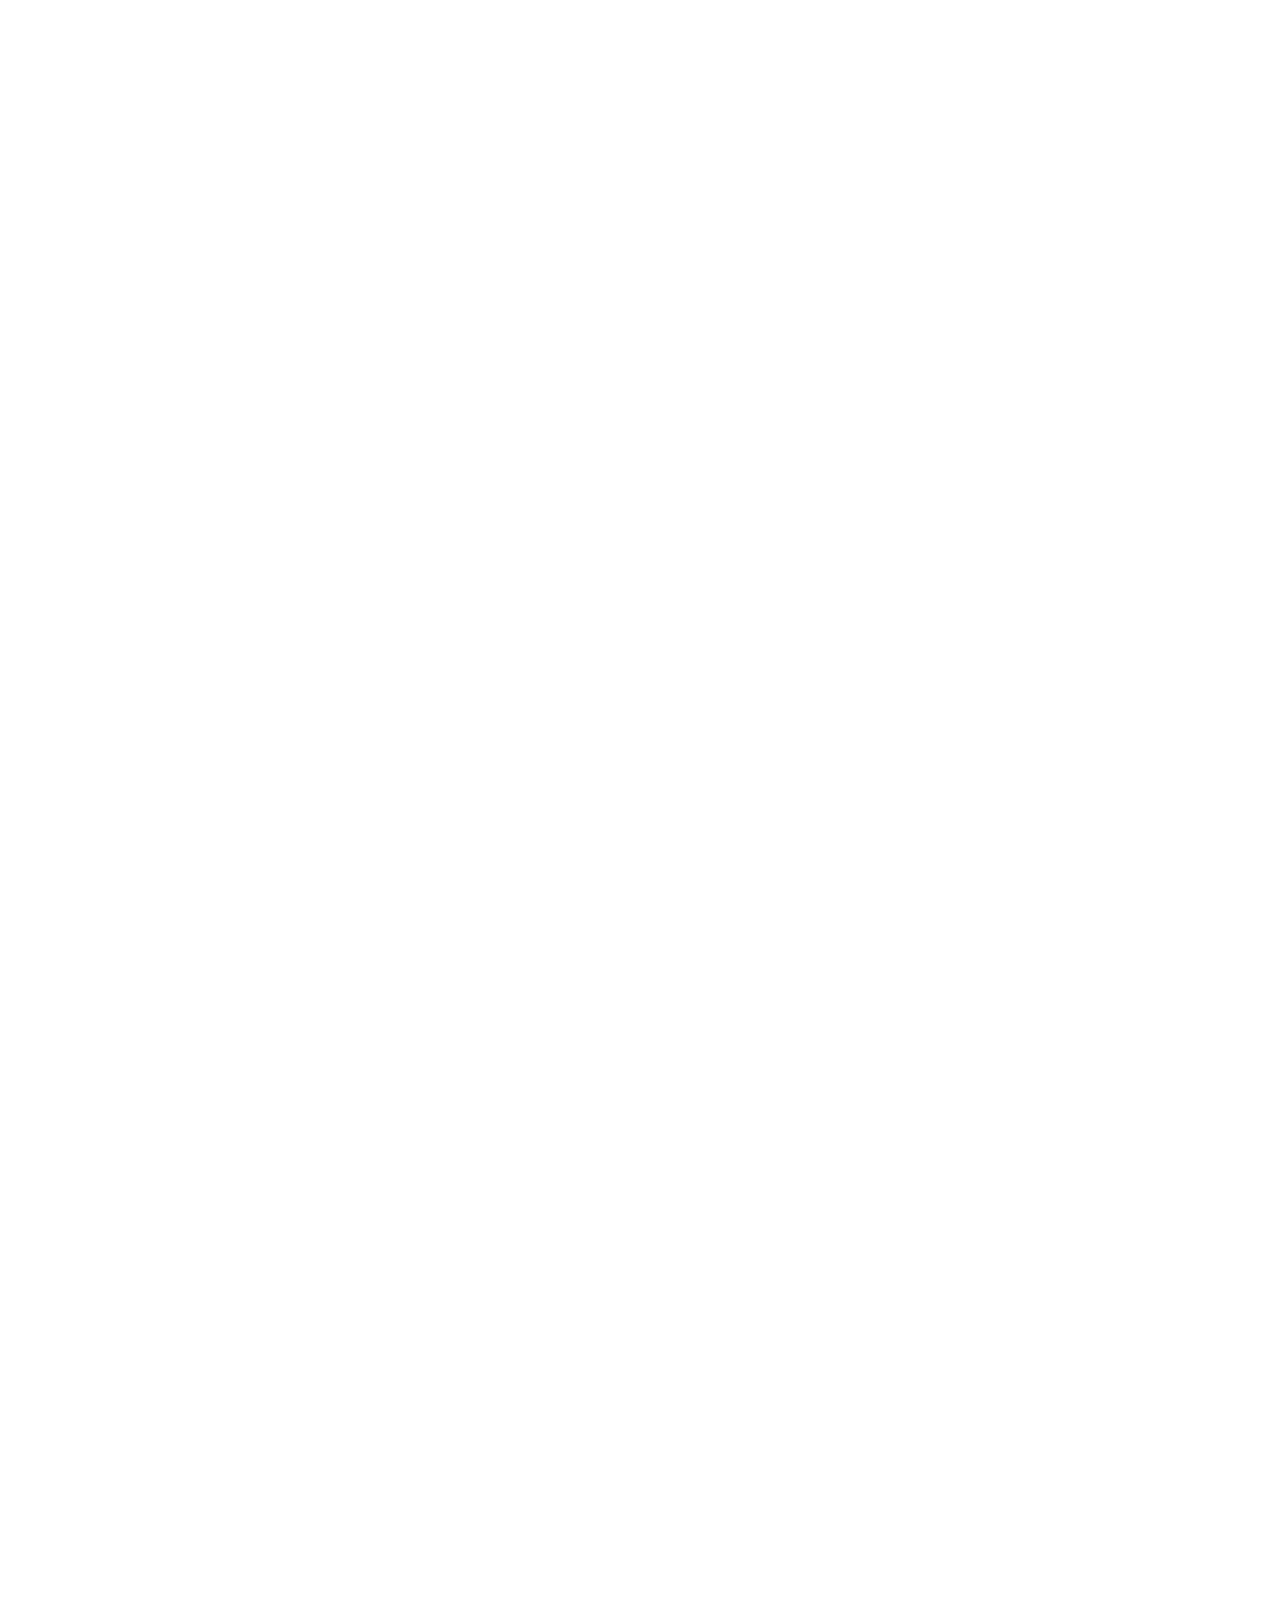
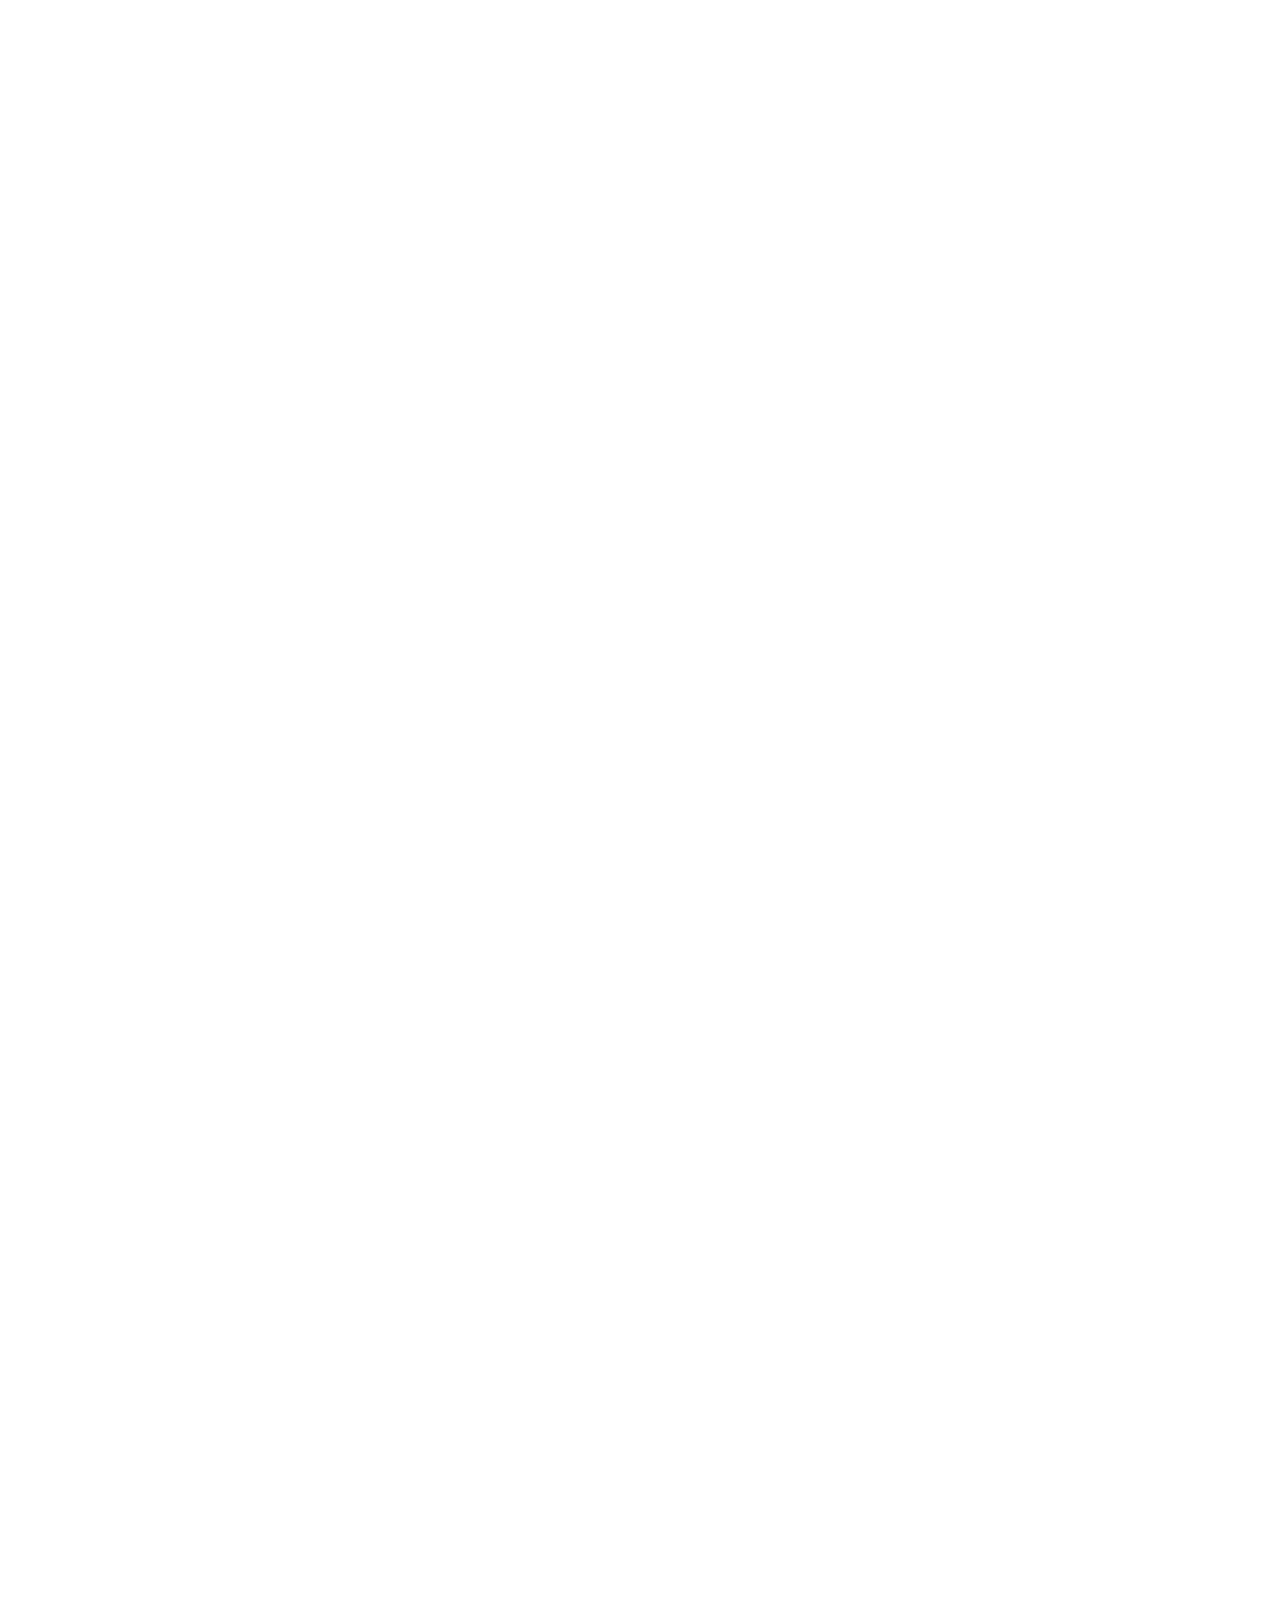
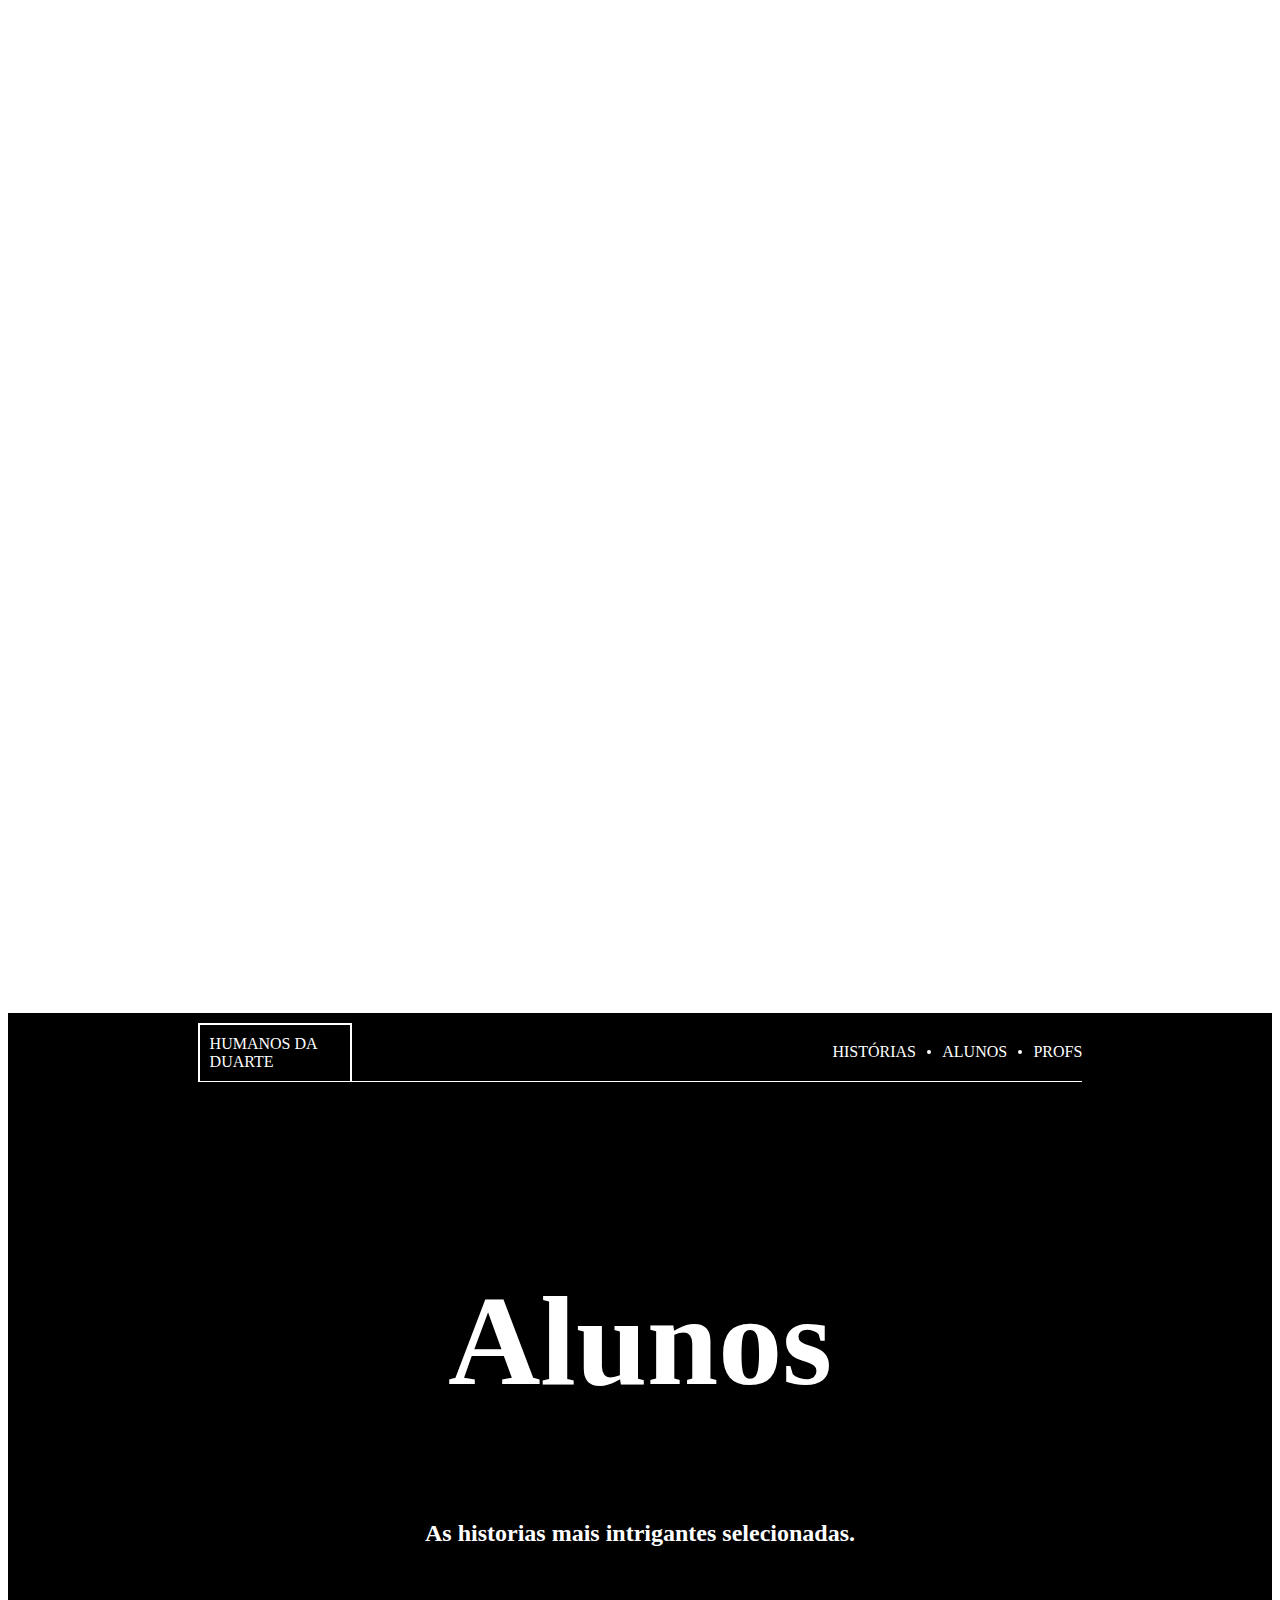
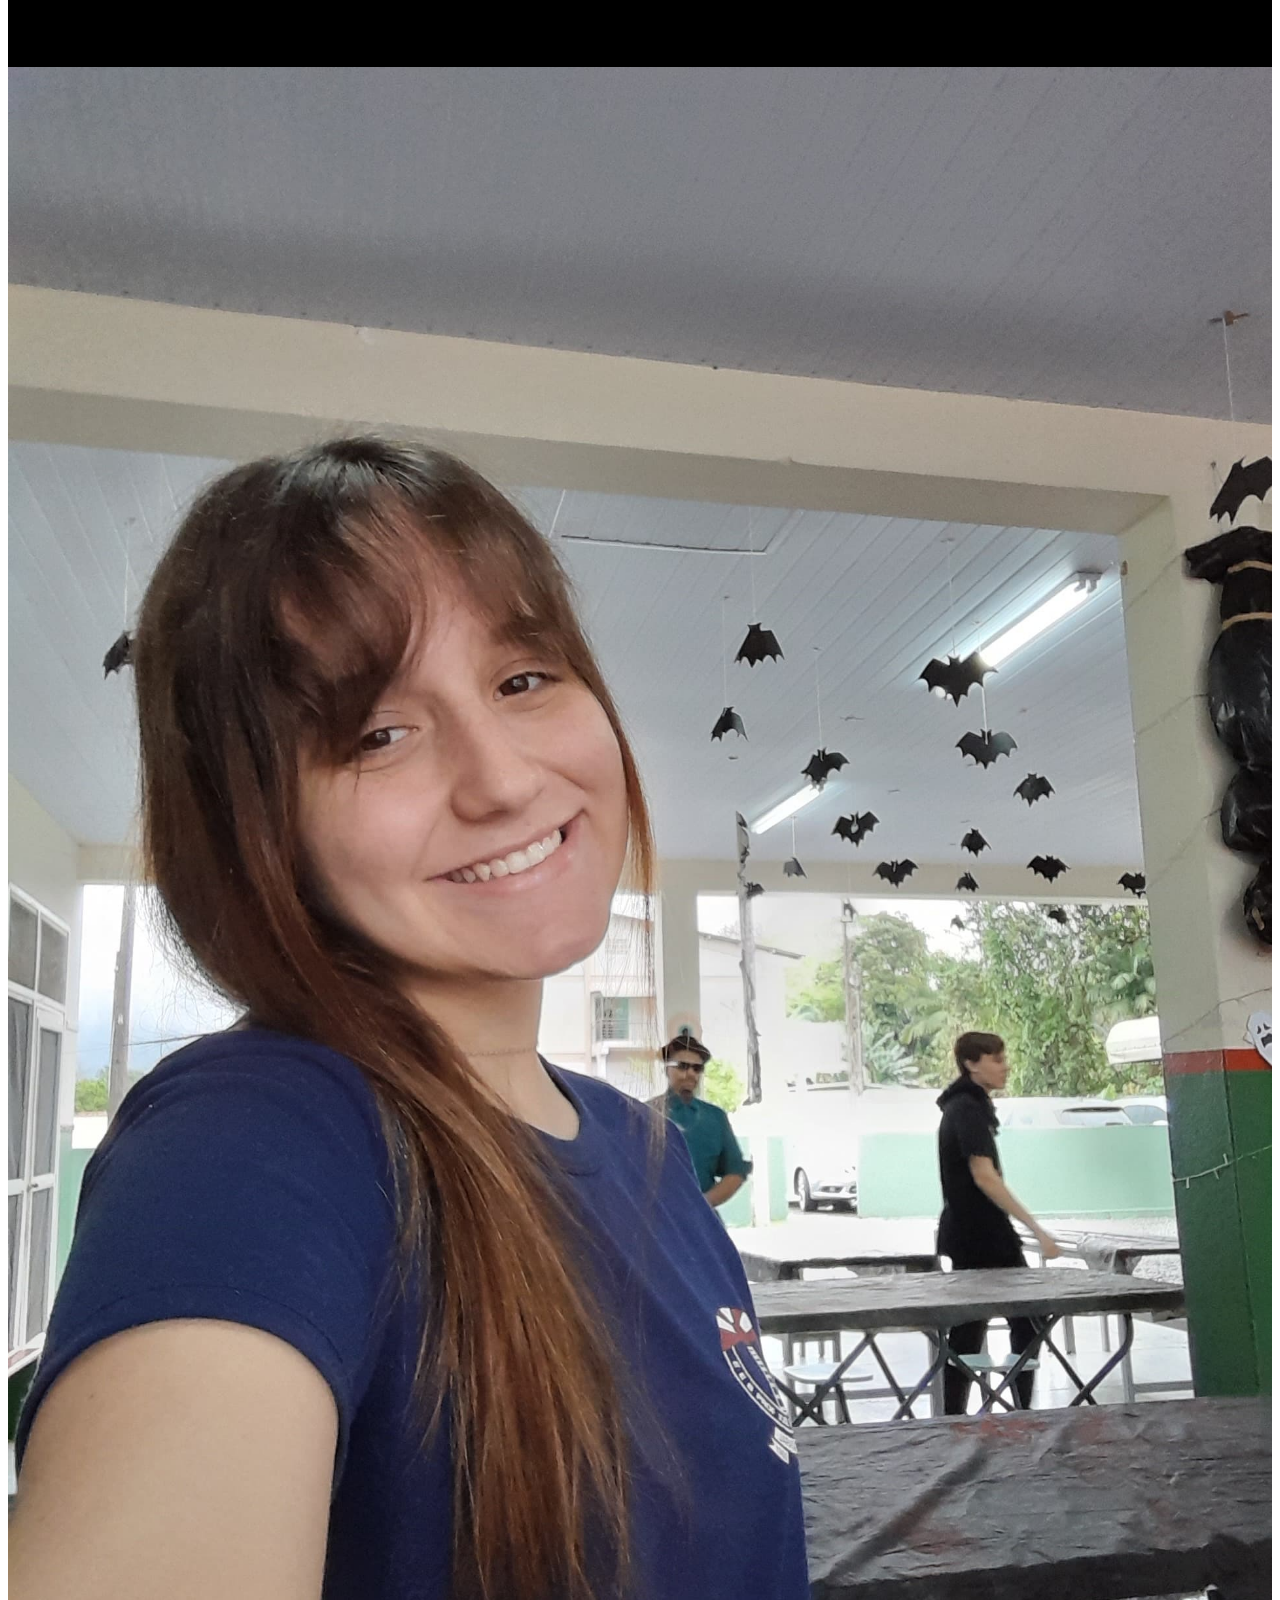
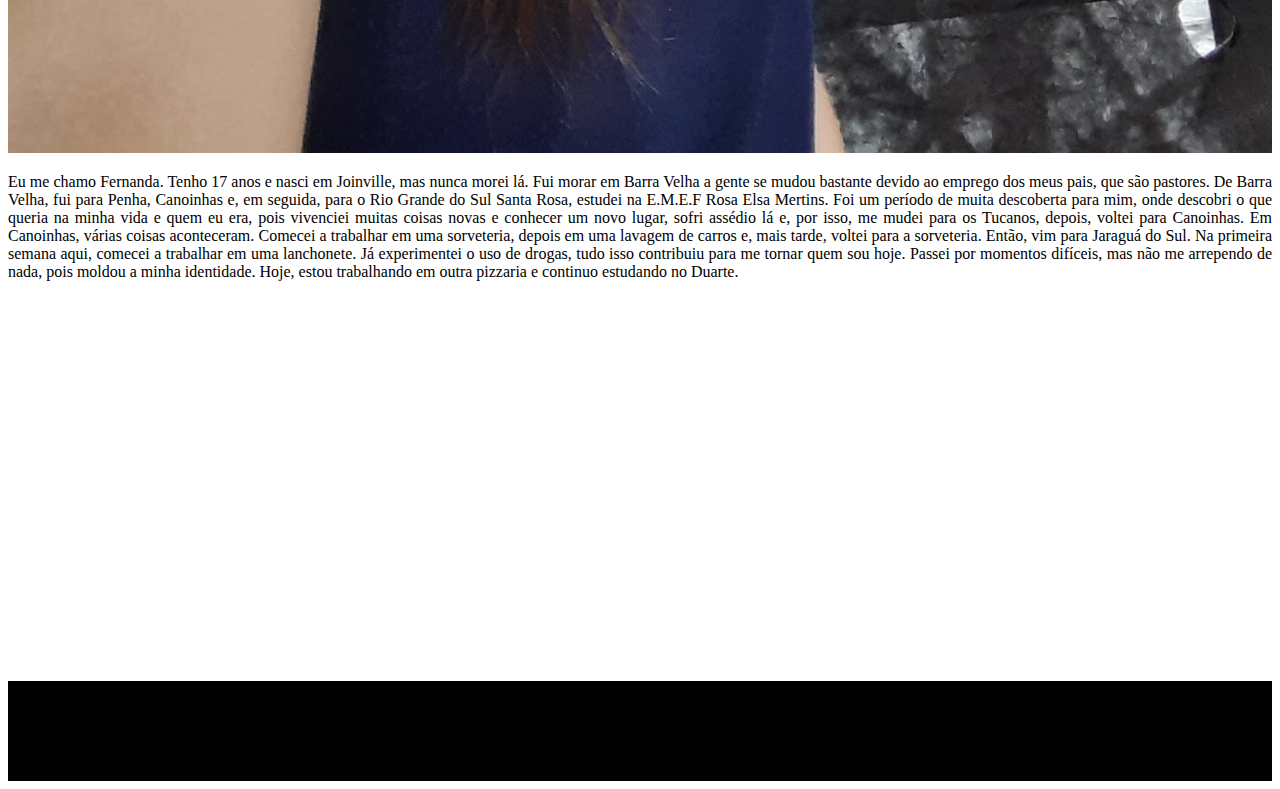
==== commit d278b02b: "Add files via upload" ====
--- a/alunos.html
+++ b/alunos.html
@@ -28,7 +28,8 @@
           <a class="ul-ancora" href="./alunos.html">ALUNOS</a>
           <span></span>
           <a class="ul-ancora" href="./professores.html">PROFS</a>
-          <span></span>
+
+
         </div>
       </ul>
 
@@ -42,9 +43,11 @@
 
   <main class="px-3 pt-3 d-flex flex-column align-items-center">
 
-    <div class="container-post container-fluid row"></div>
+    <div class="container-ultima-alunos container-fluid row"></div>
 
   </main>
+
+
 
   <footer class="p-3 text-light d-flex align-items-center justify-content-center">
     <p>Mais Humanos da Duarte</p>
@@ -52,12 +55,42 @@
 
   <nav class="navbar navbar-expand-md bg-light">
     <div class="container-navbar container-fluid">
-      <a class="navbar-titulo navbar-brand d-md-none" href="./index.html">HUMANOS DA DUARTE</a>
+      <a class="navbar-titulo navbar-brand d-md-none" href="#">HUMANOS DE NOVA IORQUE</a>
       <button class="navbar-toggler" type="button" data-bs-toggle="collapse" data-bs-target="#navbarSupportedContent"
         aria-controls="navbarSupportedContent" aria-expanded="false" aria-label="Toggle navigation">
         <span class="navbar-toggler-icon"></span>
       </button>
+      <div class="itens-navbar collapse navbar-collapse" id="navbarSupportedContent">
+        <ul class="navbar-nav me-auto mb-2 mb-lg-0 d-flex align-items-center">
+          <li class="nav-item">
+            <a class="nav-link fs-3" href="./index.html">Histórias</a>
+          </li>
+          <span class="bolinha-separacao d-none d-md-block"></span>
+          <li class="nav-item fs-3">
+            <a class="nav-link" href="./alunos.html">Alunos</a>
+          </li>
+          <span class="bolinha-separacao d-none d-md-block"></span>
+          <li class="nav-item fs-3">
+            <a class="nav-link" href="./professores.html">Profs</a>
+          </li>
 
+
+          <span class="bolinha-separacao d-none d-md-block"></span>
+          <li class="nav-item fs-3">
+            <a class="nav-link" href="./historiasgrandes.html">H. Extensas</a>
+          </li>
+
+
+
+
+
+          <span class="bolinha-separacao d-none d-md-block"></span>
+          <li class="nav-item fs-3">
+            <a class="nav-link" href="./sobre.html">Sobre</a>
+          </li>
+
+        </ul>
+      </div>
 
     </div>
   </nav>
--- a/style.css
+++ b/style.css
@@ -641,6 +641,11 @@
     text-align: center;
 }
 
+.div-legal-professor {
+    text-align: center;
+    margin-top: 25px;
+}
+
 /* ---------- Media Querry ---------- */
 @media (max-width: 767px) {
     .lista-header {
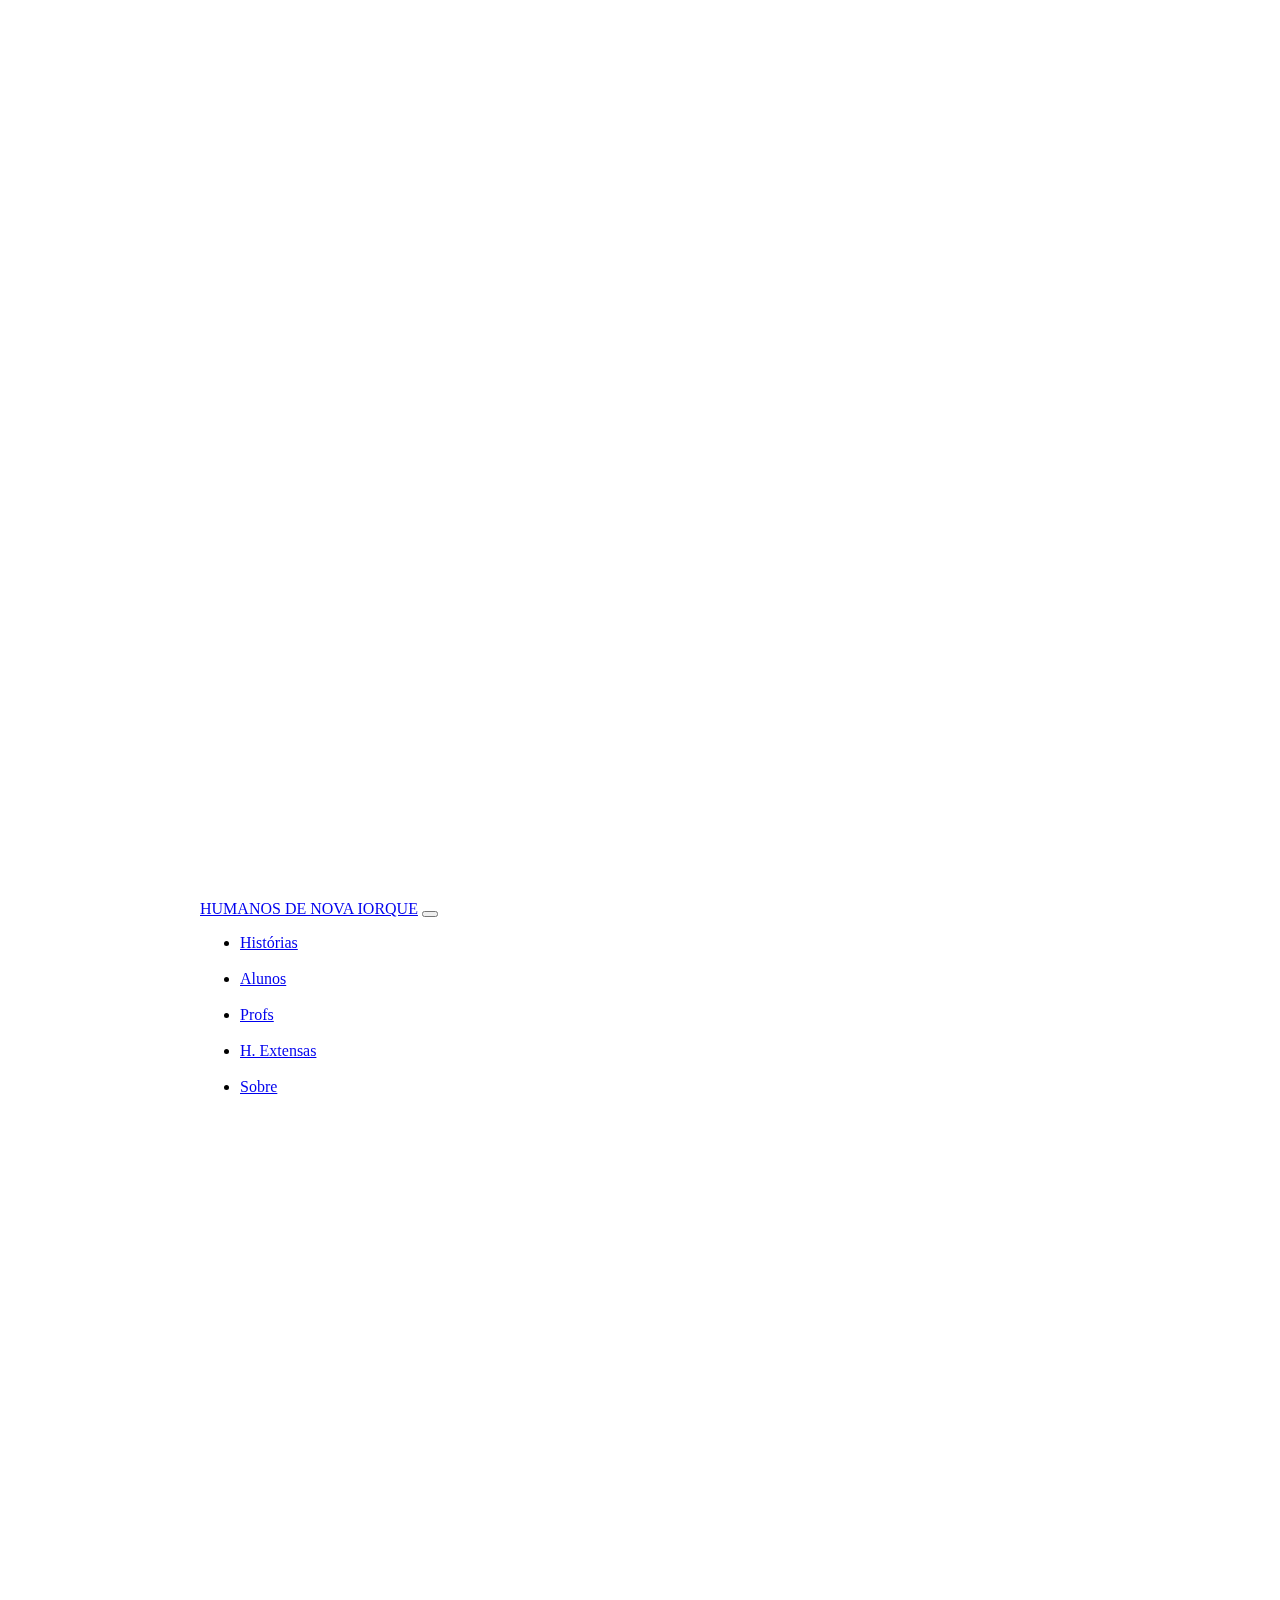
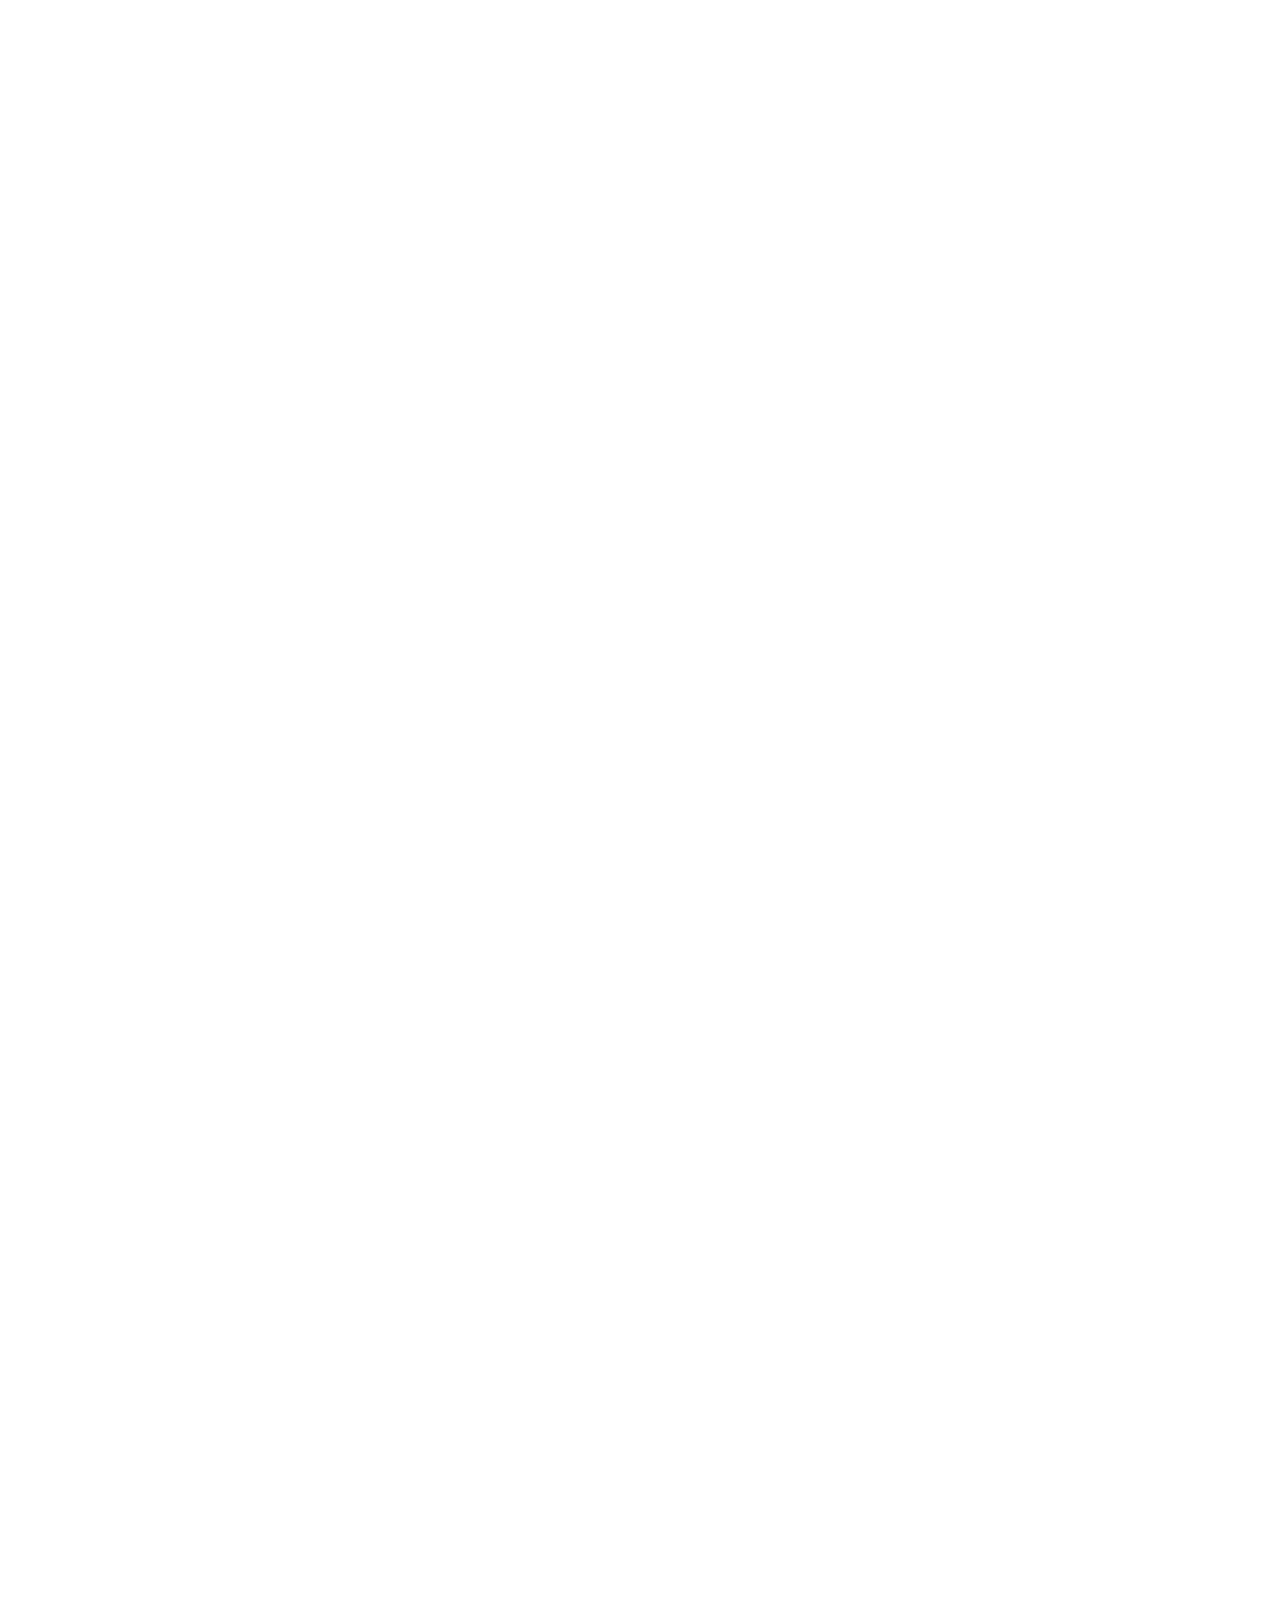
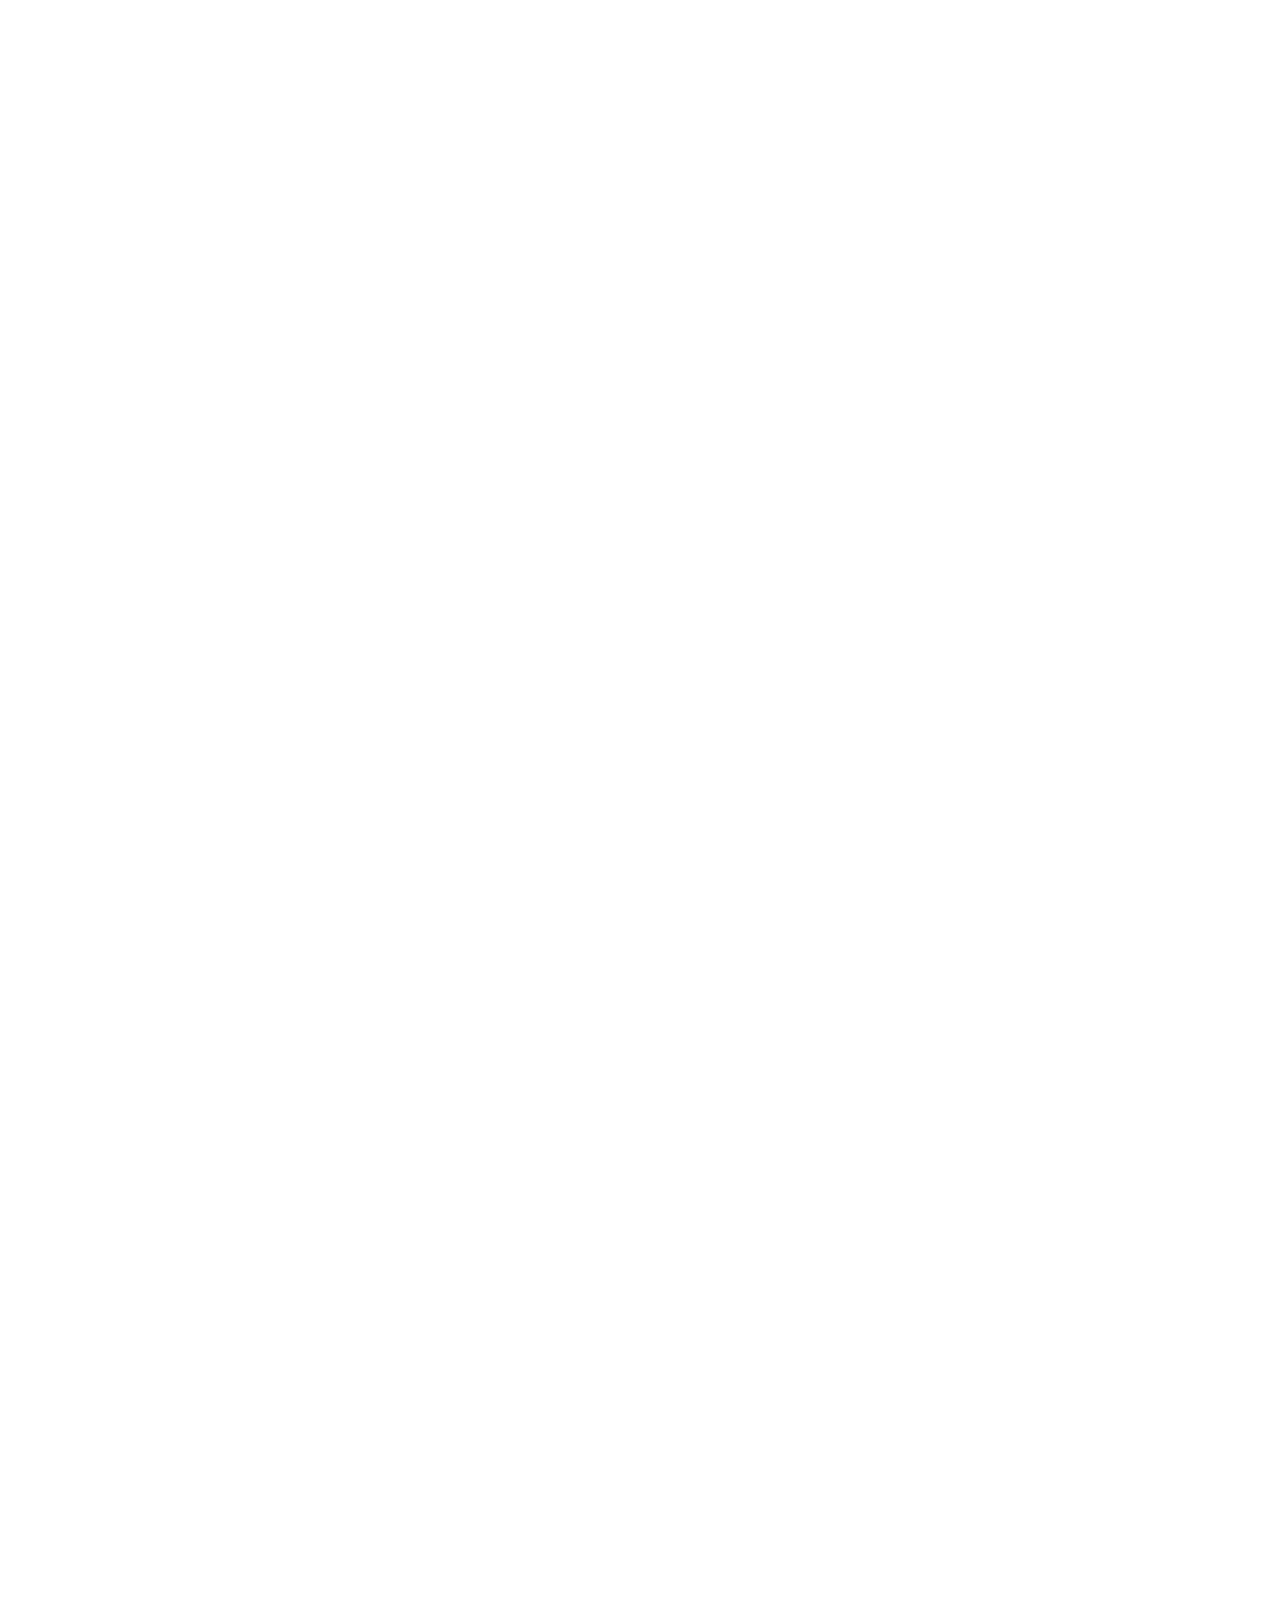
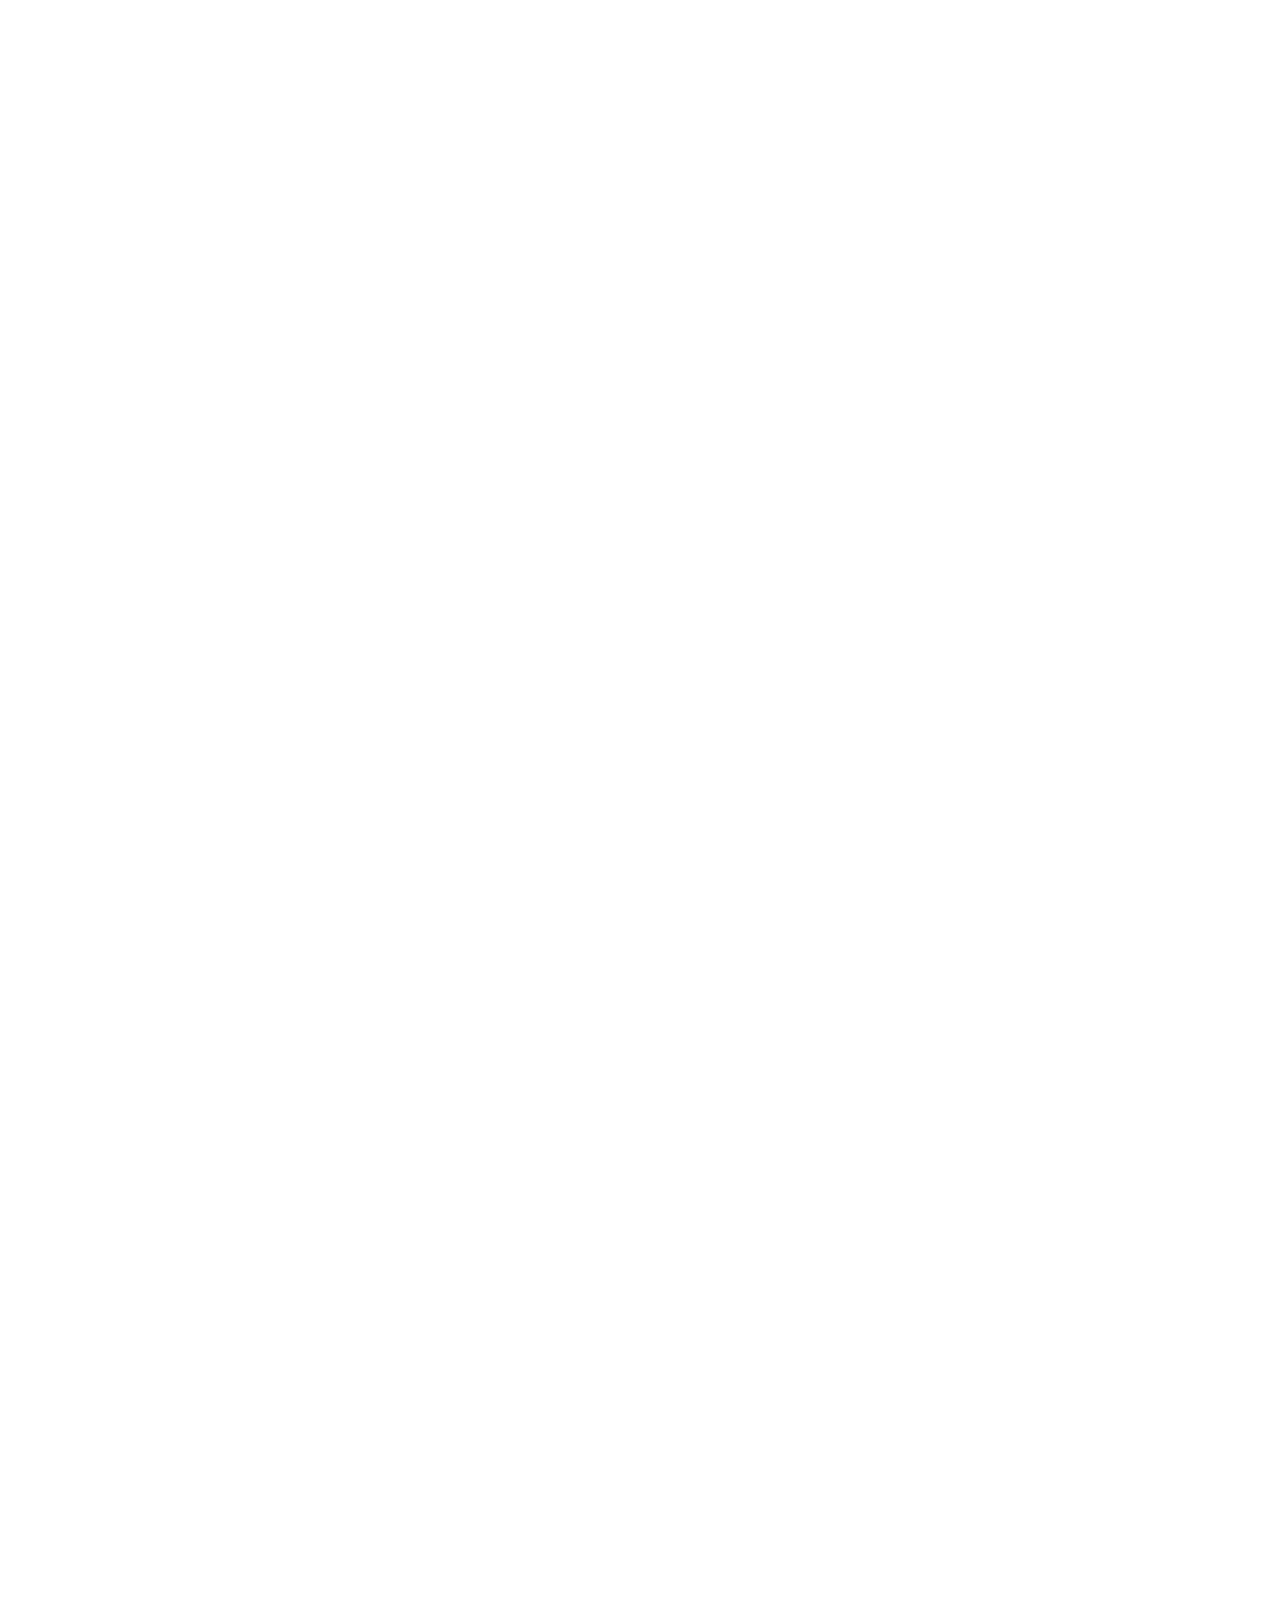
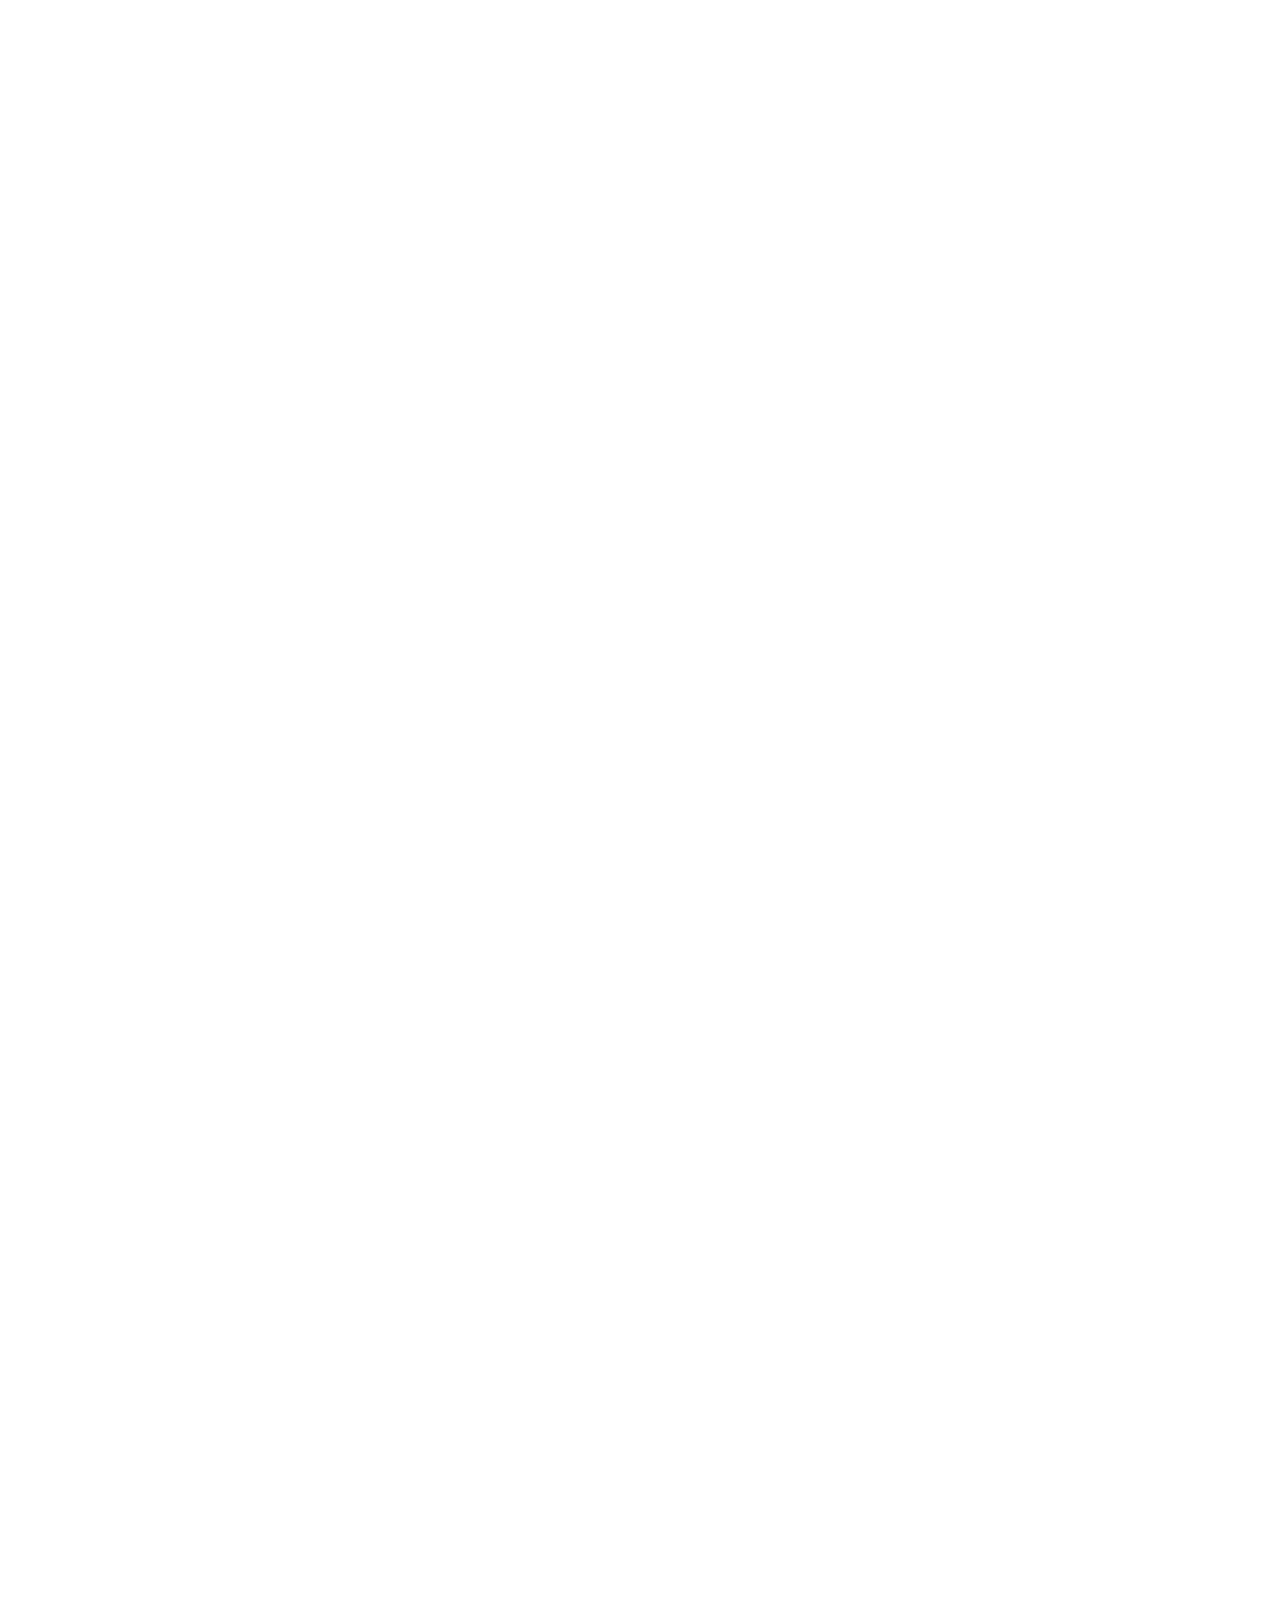
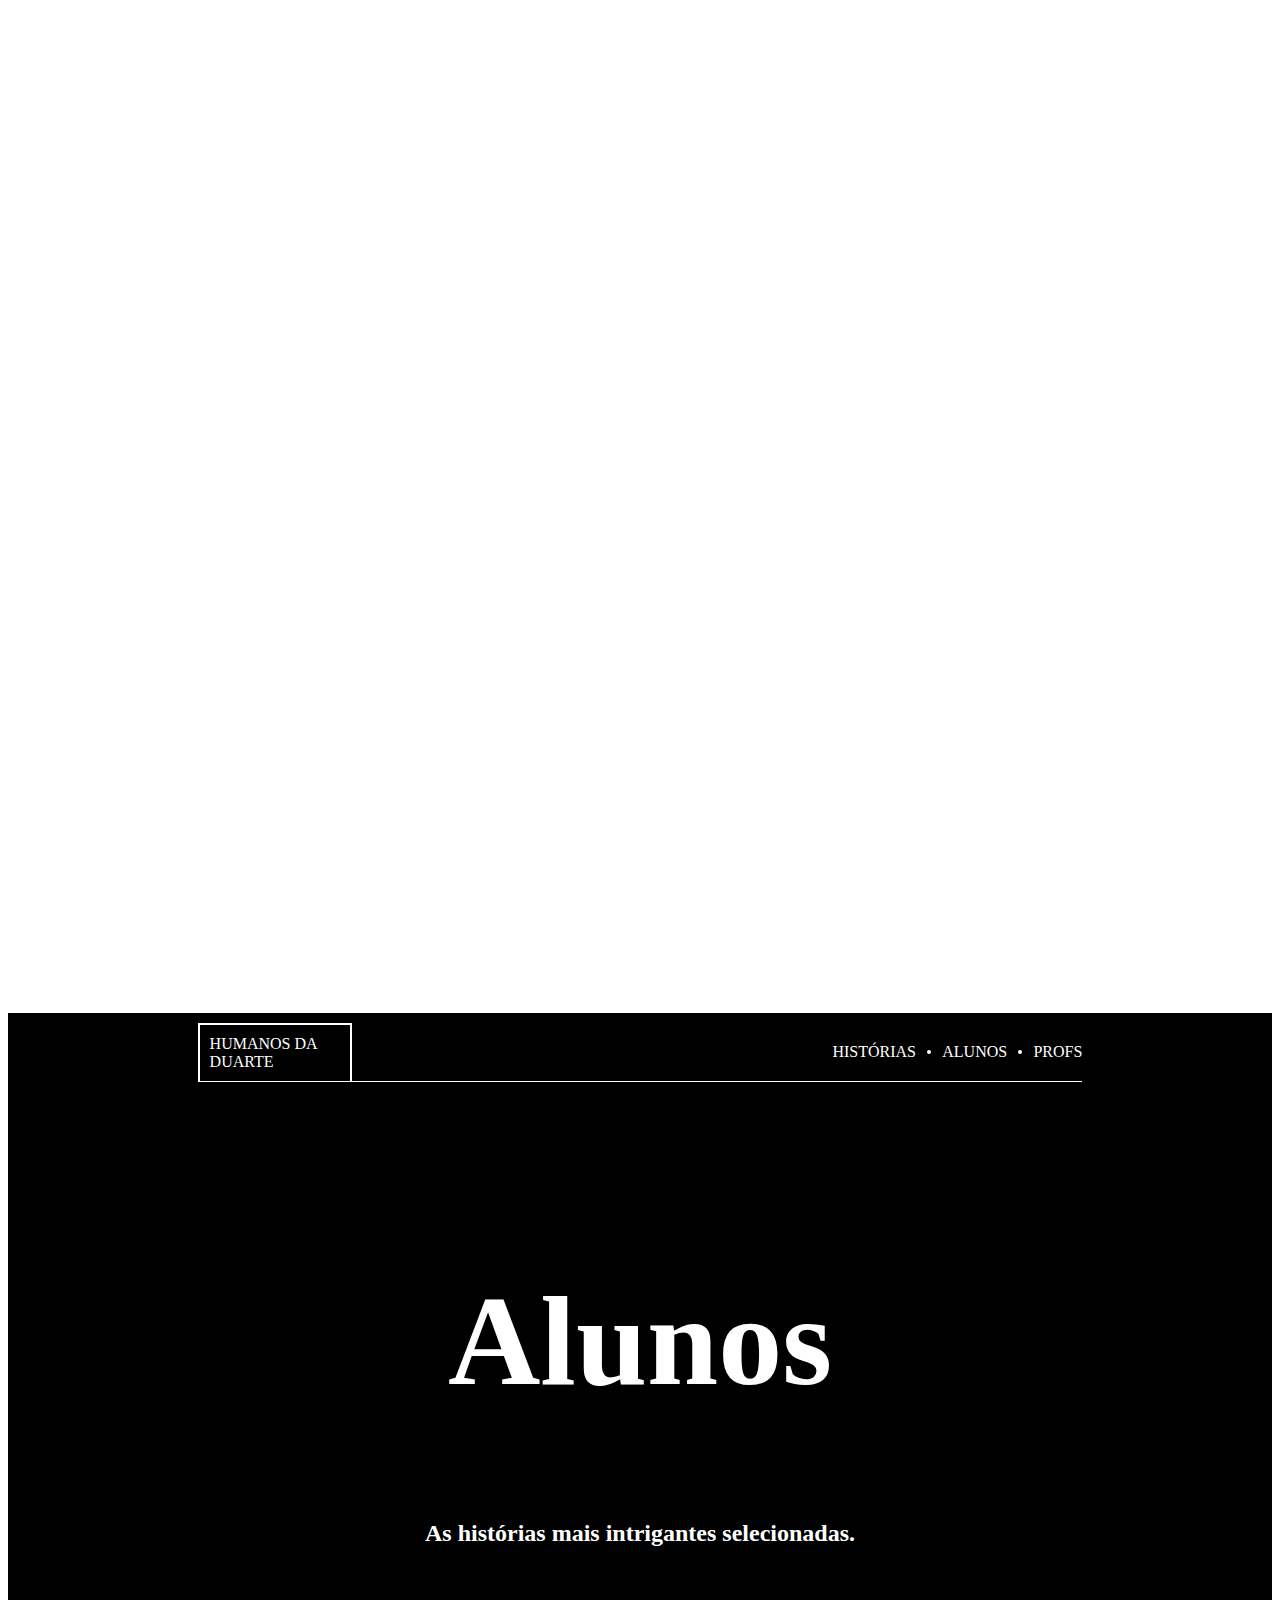
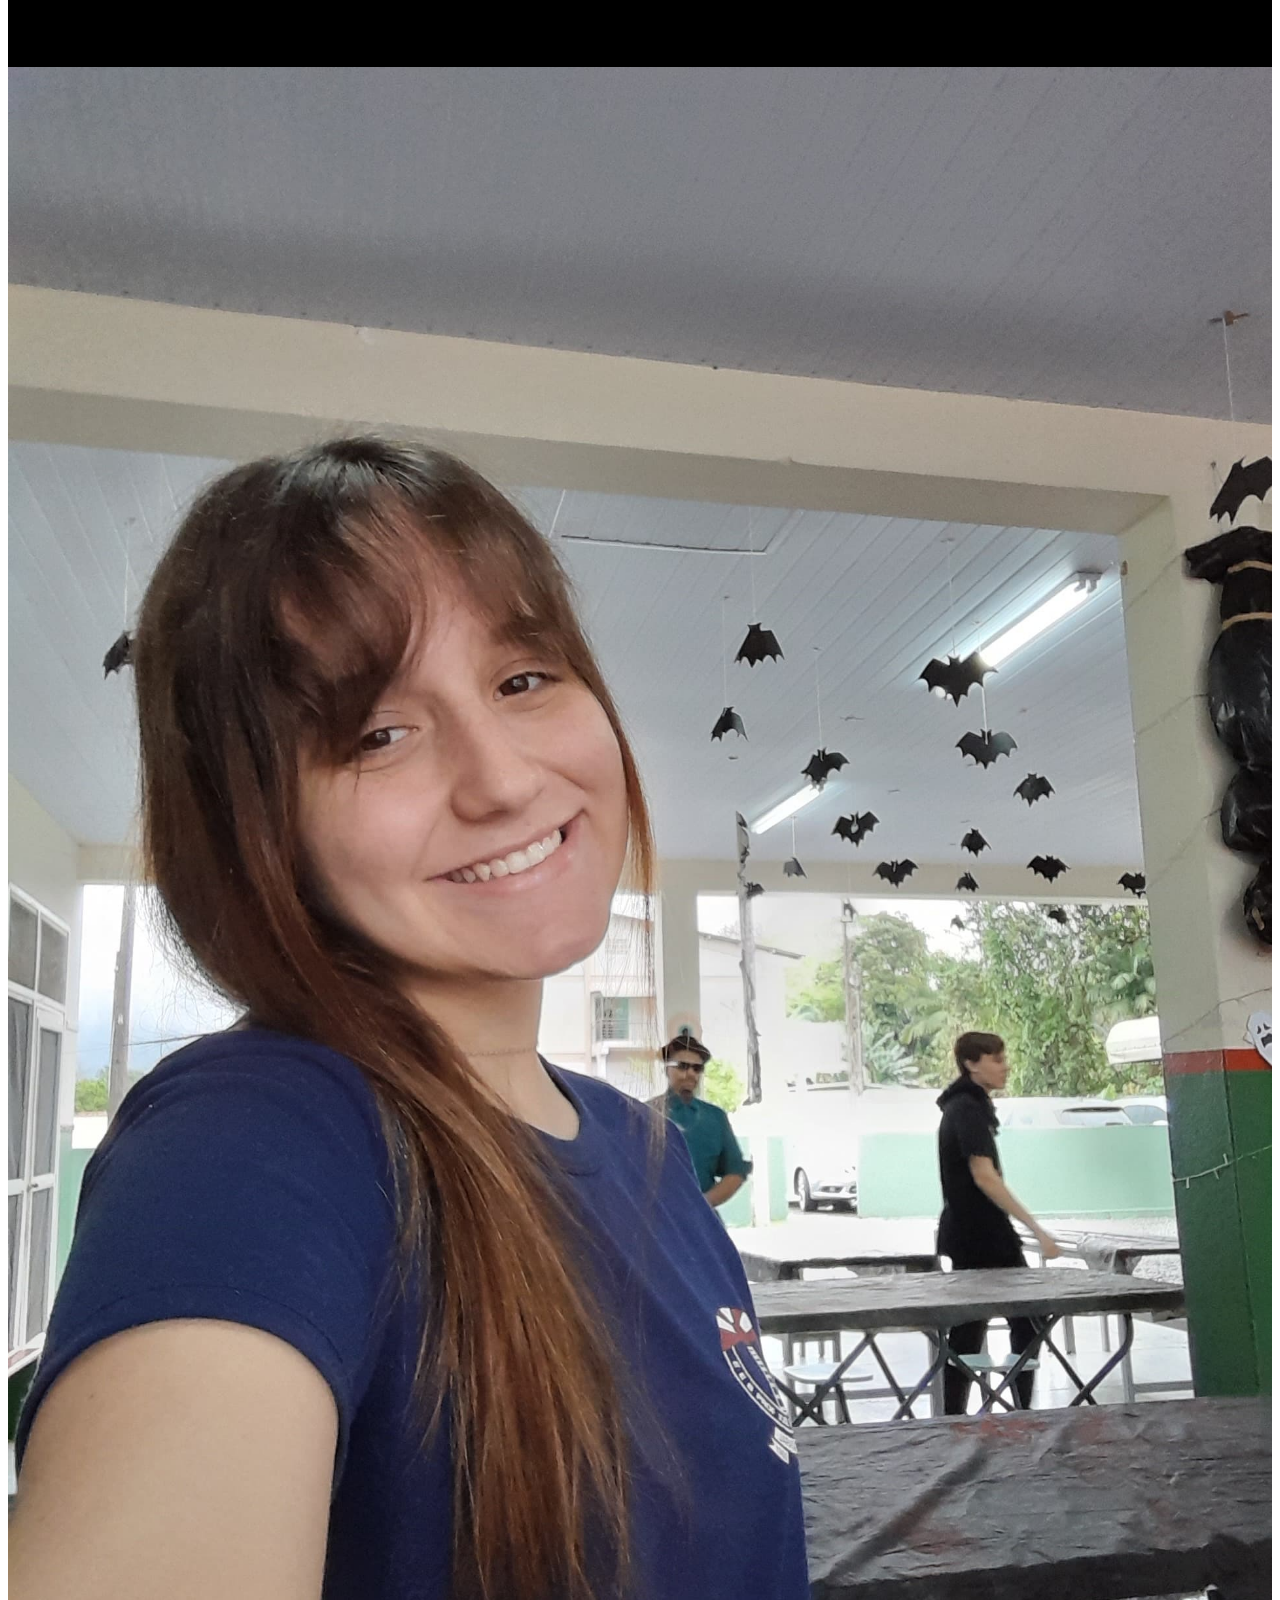
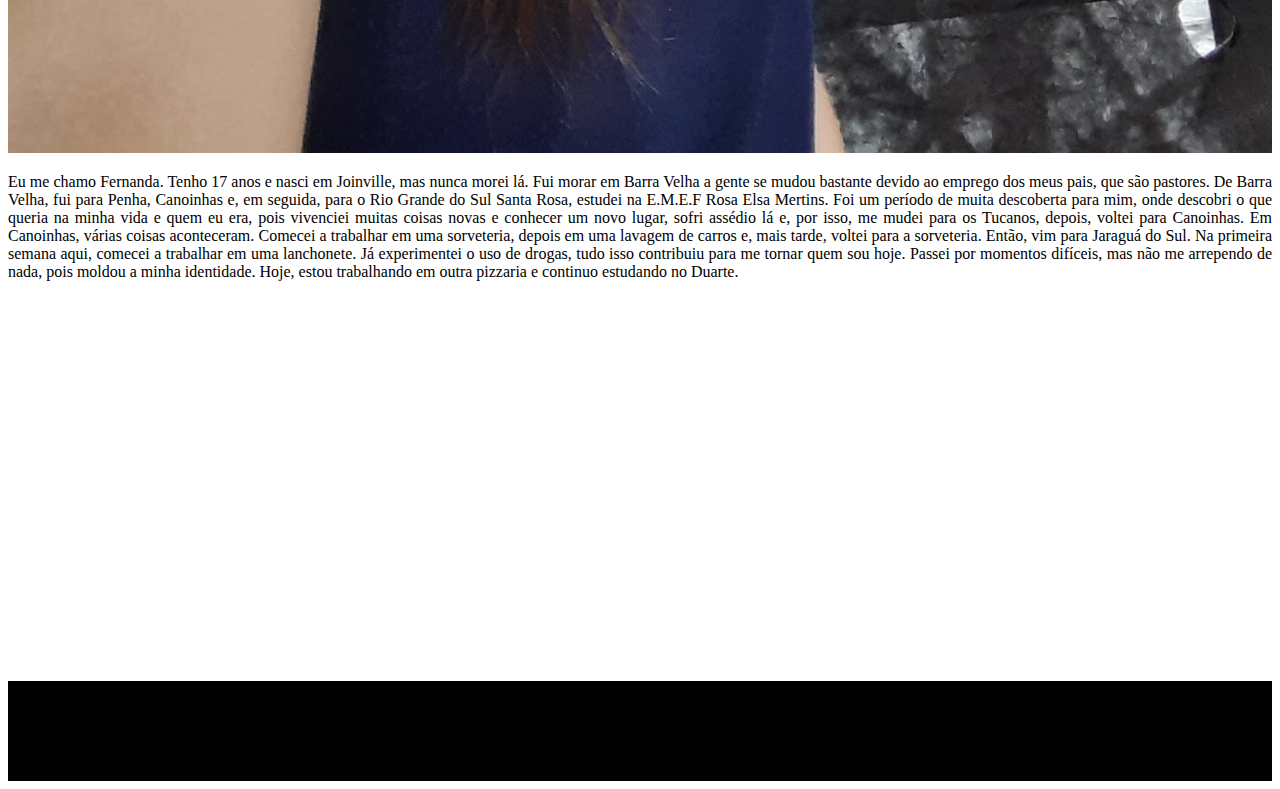
==== commit d972b86a: "commit ortografy" ====
--- a/alunos.html
+++ b/alunos.html
@@ -35,7 +35,7 @@
 
       <div class="div-titulo">
         <h1>Alunos</h1>
-        <h2>As historias mais intrigantes selecionadas.</h2>
+        <h2>As histórias mais intrigantes selecionadas.</h2>
 
       </div>
     </div>
--- a/style.css
+++ b/style.css
@@ -112,7 +112,7 @@
 .bg-img {
     width: 100%;
     height: 100%;
-    background-image: url(./assets/livros.jpg);
+    background-image: url(./assets/corredor.jpg);
     background-size: cover;
     background-position: center;
     transition: 1s ease-in-out;
